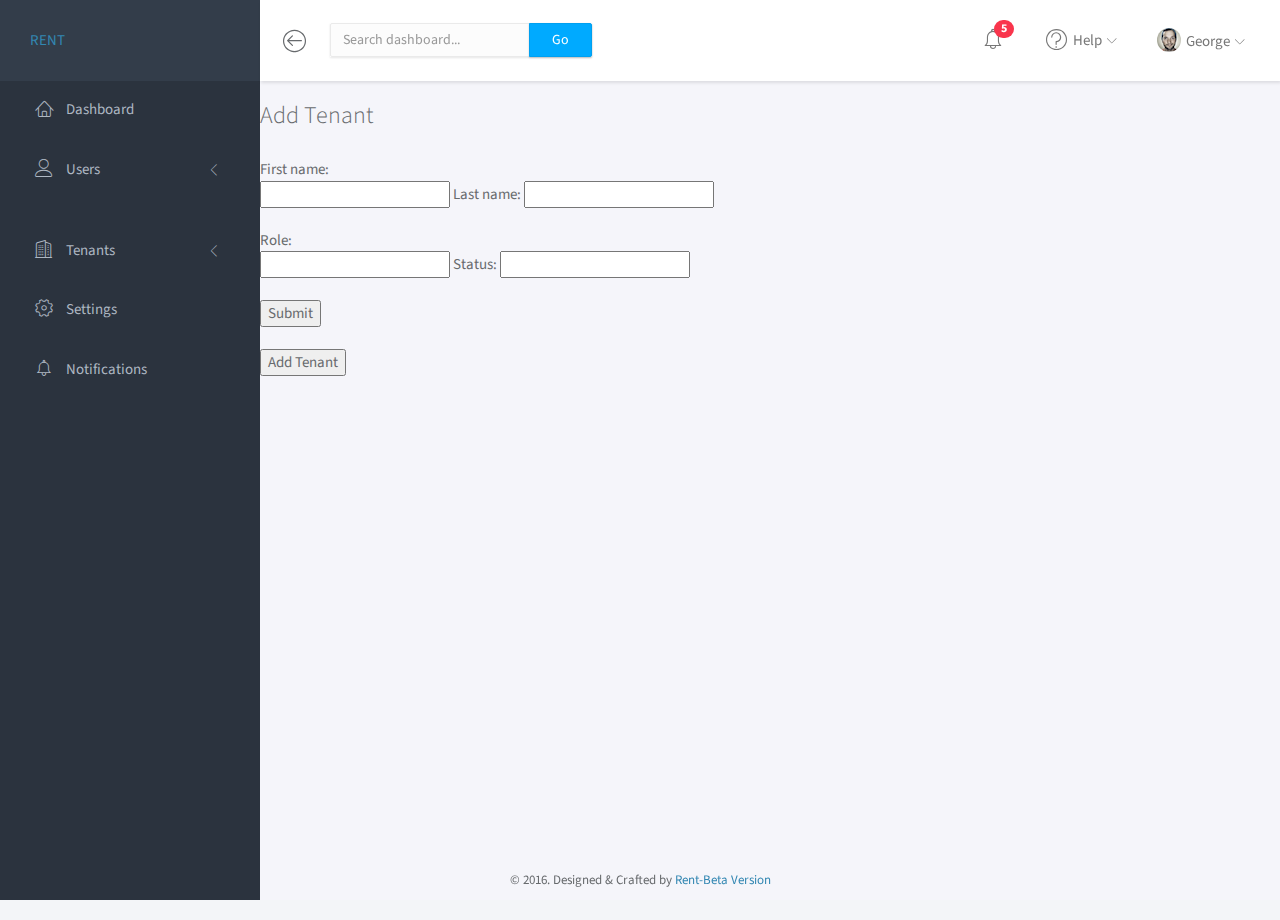
==== add tenant.html @ 6a0c92d6 "files" ====
<!doctype html>
<html lang="en">

<head>
	<title>Users | Rent - Free Bootstrap Dashboard Template</title>
	<meta charset="utf-8">
	<meta http-equiv="X-UA-Compatible" content="IE=edge,chrome=1">
	<meta name="viewport" content="width=device-width, initial-scale=1.0, maximum-scale=1.0, user-scalable=0">
	<!-- CSS -->
	<link rel="stylesheet" href="assets/css/bootstrap.min.css">
	<link rel="stylesheet" href="assets/css/vendor/icon-sets.css">
	<link rel="stylesheet" href="assets/css/main.min.css">
	<!-- FOR DEMO PURPOSES ONLY. You should remove this in your project -->
	<link rel="stylesheet" href="assets/css/demo.css">
	<!-- GOOGLE FONTS -->
	<link href="https://fonts.googleapis.com/css?family=Source+Sans+Pro:300,400,600,700" rel="stylesheet">
	<!-- ICONS -->
	<link rel="apple-touch-icon" sizes="76x76" href="assets/img/apple-icon.png">
	<link rel="icon" type="image/png" sizes="96x96" href="assets/img/favicon.png">
</head>

<body>
	<!-- WRAPPER -->
	<div id="wrapper">
		<!-- SIDEBAR -->
		<div class="sidebar">
			<div class="brand">
				<a href="index.html">RENT</a>
			</div>
	<div class="sidebar-scroll">
				<nav>
					<ul class="nav">
						<li><a href="index.html" class=""><i class="lnr lnr-home"></i> <span>Dashboard</span></a></li>
						<!-- <li><a href="users.html" class=""><i class="lnr lnr-user"></i> <span>Users</span></a></li> -->
						<!-- <li><a href="tenants.html" class=""><i class="lnr lnr-users"></i> <span>Tenants</span></a></li> -->
						
							<li>
							<a href="#subPages" data-toggle="collapse" class="collapsed"><i class="lnr lnr-user"></i> <span>Users</span> <i class="icon-submenu lnr lnr-chevron-left"></i></a>
							<div id="subPages" class="collapse ">
								<ul class="nav">
									<li><a href="list of users.html" class="">List of users</a></li>
									<li><a href="add user.html" class="">Add User</a></li>
									
								</ul>
							</div>
						</li>
						<br>

						<li>
							<a href="#subPages" data-toggle="collapse" class="collapsed"><i class="lnr lnr-apartment"></i> <span>Tenants</span> <i class="icon-submenu lnr lnr-chevron-left"></i></a>
							<div id="subPages" class="collapse ">
								<ul class="nav">
									<li><a href="tenants.html" class="">List of Tenants</a></li>
									<li><a href="add tenant.html" class="">Add Tenant</a></li>
									
								</ul>
							</div>
						</li>
						<li><a href="settings.html" class=" "><i class="lnr lnr-cog"></i> <span>Settings</span></a></li>
						<li><a href="notifications.html" class=""><i class="lnr lnr-alarm"></i> <span>Notifications</span></a></li>
						<!-- <li><a href="tables.html" class=""><i class="lnr lnr-dice"></i> <span>Tables</span></a></li>
						<li><a href="typography.html" class=""><i class="lnr lnr-text-format"></i> <span>Typography</span></a></li>
						<li><a href="icons.html" class=""><i class="lnr lnr-linearicons"></i> <span>Icons</span></a></li> -->
					</ul>
				</nav>
			</div>
			<!-- <a class="footer" href="http://twitter.com/share?url=https://goo.gl/1dt1MR&amp;text=So cool! Free Bootstrap dashboard template by @thedevelovers. Download at&amp;hashtags=free,bootstrap,dashboard" title="Twitter share" target="_blank"><i class="fa fa-twitter"></i> <span>SHARE THIS FREEBIE</span></a> -->
		</div>
		<!-- END SIDEBAR -->
		<!-- MAIN -->
		<div class="main">
			<!-- NAVBAR -->
			<nav class="navbar navbar-default">
				<div class="container-fluid">
					<div class="navbar-btn">
						<button type="button" class="btn-toggle-fullwidth"><i class="lnr lnr-arrow-left-circle"></i></button>
					</div>
					<div class="navbar-header">
						<button type="button" class="navbar-toggle collapsed" data-toggle="collapse" data-target="#navbar-menu">
							<span class="sr-only">Toggle Navigation</span>
							<i class="fa fa-bars icon-nav"></i>
						</button>
					</div>
					<div id="navbar-menu" class="navbar-collapse collapse">
						<form class="navbar-form navbar-left hidden-xs">
							<div class="input-group">
								<input type="text" value="" class="form-control" placeholder="Search dashboard...">
								<span class="input-group-btn"><button type="button" class="btn btn-primary">Go</button></span>
							</div>
						</form>
						<ul class="nav navbar-nav navbar-right">
							<li class="dropdown">
								<a href="#" class="dropdown-toggle icon-menu" data-toggle="dropdown">
									<i class="lnr lnr-alarm"></i>
									<span class="badge bg-danger">5</span>
								</a>
								<ul class="dropdown-menu notifications">
									<li><a href="#" class="notification-item"><span class="dot bg-warning"></span>System space is almost full</a></li>
									<li><a href="#" class="notification-item"><span class="dot bg-danger"></span>You have 9 unfinished tasks</a></li>
									<li><a href="#" class="notification-item"><span class="dot bg-success"></span>Monthly report is available</a></li>
									<li><a href="#" class="notification-item"><span class="dot bg-warning"></span>Weekly meeting in 1 hour</a></li>
									<li><a href="#" class="notification-item"><span class="dot bg-success"></span>Your request has been approved</a></li>
									<li><a href="#" class="more">See all notifications</a></li>
								</ul>
							</li>
							<li class="dropdown">
								<a href="#" class="dropdown-toggle" data-toggle="dropdown"><i class="lnr lnr-question-circle"></i> <span>Help</span> <i class="icon-submenu lnr lnr-chevron-down"></i></a>
								<ul class="dropdown-menu">
									<li><a href="#">Basic Use</a></li>
									<li><a href="#">Working With Data</a></li>
									<li><a href="#">Security</a></li>
									<li><a href="#">Troubleshooting</a></li>
								</ul>
							</li>
							<li class="dropdown">
								<a href="#" class="dropdown-toggle" data-toggle="dropdown"><img src="assets/img/user.png" class="img-circle" alt="Avatar"> <span>George</span> <i class="icon-submenu lnr lnr-chevron-down"></i></a>
								<ul class="dropdown-menu">
									<li><a href="#"><i class="lnr lnr-user"></i> <span>My Profile</span></a></li>
									<li><a href="#"><i class="lnr lnr-envelope"></i> <span>Message</span></a></li>
									<li><a href="#"><i class="lnr lnr-cog"></i> <span>Settings</span></a></li>
									<li><a href="#"><i class="lnr lnr-exit"></i> <span>Logout</span></a></li>
								</ul>
							</li>
						</ul>
					</div>
				</div>
			</nav>
			<!-- END NAVBAR -->
				<br>
					<h3 class="page-title">Add Tenant</h3>	

								<form action="/action_page.php"> 

								  First name:<br>
								  <input type="text" name="firstname" value="">
								  
								  Last name:
								  <input type="text" name="lastname" value="">
								  <br><br>
								   Role:<br>

								  <input type="text" name="role" value=" " >
								  
								  
								   Status:
								  <input type="text" name="Status" value="">

								  <br><br>
								  <input type="submit" value="Submit">

								</form> 
								<br>
								<button>Add Tenant </button> 
									
							
						</div>
					</div>
				</div> -->
			</div>
			<!-- END MAIN CONTENT -->
			<footer>
				<div class="container-fluid">
					<p class="copyright">&copy; 2016. Designed &amp; Crafted by <a href="https://themeineed.com">Rent-Beta Version
				</div>
			</footer>
		</div>
		<!-- END MAIN -->
	</div>
	<!-- END WRAPPER -->
	<!-- Javascript -->
	<script src="assets/js/jquery/jquery-2.1.0.min.js"></script>
	<script src="assets/js/bootstrap/bootstrap.min.js"></script>
	<script src="assets/js/plugins/jquery-slimscroll/jquery.slimscroll.min.js"></script>
	<script src="assets/js/klorofil.min.js"></script>




</body>

</html>
---- assets/css/vendor/icon-sets.css ----
/********************
 * ICON SETS
 ********************/
@font-face {
  font-family: 'Linearicons-Free';
  src: url('../../fonts/linear/Linearicons-Free.eot?w118d&1432380630');
  src: url('../../fonts/linear/Linearicons-Free.eot?&1432380630#iefixw118d') format("embedded-opentype"), url('../../fonts/linear/Linearicons-Free.woff2?w118d&1432380636') format("woff2"), url('../../fonts/linear/Linearicons-Free.woff?w118d&1432380630') format("woff"), url('../../fonts/linear/Linearicons-Free.ttf?w118d&1432380630') format("truetype"), url('../../fonts/linear/Linearicons-Free.svg?w118d&1432380630#Linearicons-Free') format("svg");
  font-weight: normal;
  font-style: normal;
}
.lnr {
  font-family: 'Linearicons-Free';
  speak: none;
  font-style: normal;
  font-weight: normal;
  font-variant: normal;
  text-transform: none;
  line-height: 1;
  /* Better Font Rendering =========== */
  -webkit-font-smoothing: antialiased;
  -moz-osx-font-smoothing: grayscale;
}

.lnr-home:before {
  content: "\e800";
}

.lnr-apartment:before {
  content: "\e801";
}

.lnr-pencil:before {
  content: "\e802";
}

.lnr-magic-wand:before {
  content: "\e803";
}

.lnr-drop:before {
  content: "\e804";
}

.lnr-lighter:before {
  content: "\e805";
}

.lnr-poop:before {
  content: "\e806";
}

.lnr-sun:before {
  content: "\e807";
}

.lnr-moon:before {
  content: "\e808";
}

.lnr-cloud:before {
  content: "\e809";
}

.lnr-cloud-upload:before {
  content: "\e80a";
}

.lnr-cloud-download:before {
  content: "\e80b";
}

.lnr-cloud-sync:before {
  content: "\e80c";
}

.lnr-cloud-check:before {
  content: "\e80d";
}

.lnr-database:before {
  content: "\e80e";
}

.lnr-lock:before {
  content: "\e80f";
}

.lnr-cog:before {
  content: "\e810";
}

.lnr-trash:before {
  content: "\e811";
}

.lnr-dice:before {
  content: "\e812";
}

.lnr-heart:before {
  content: "\e813";
}

.lnr-star:before {
  content: "\e814";
}

.lnr-star-half:before {
  content: "\e815";
}

.lnr-star-empty:before {
  content: "\e816";
}

.lnr-flag:before {
  content: "\e817";
}

.lnr-envelope:before {
  content: "\e818";
}

.lnr-paperclip:before {
  content: "\e819";
}

.lnr-inbox:before {
  content: "\e81a";
}

.lnr-eye:before {
  content: "\e81b";
}

.lnr-printer:before {
  content: "\e81c";
}

.lnr-file-empty:before {
  content: "\e81d";
}

.lnr-file-add:before {
  content: "\e81e";
}

.lnr-enter:before {
  content: "\e81f";
}

.lnr-exit:before {
  content: "\e820";
}

.lnr-graduation-hat:before {
  content: "\e821";
}

.lnr-license:before {
  content: "\e822";
}

.lnr-music-note:before {
  content: "\e823";
}

.lnr-film-play:before {
  content: "\e824";
}

.lnr-camera-video:before {
  content: "\e825";
}

.lnr-camera:before {
  content: "\e826";
}

.lnr-picture:before {
  content: "\e827";
}

.lnr-book:before {
  content: "\e828";
}

.lnr-bookmark:before {
  content: "\e829";
}

.lnr-user:before {
  content: "\e82a";
}

.lnr-users:before {
  content: "\e82b";
}

.lnr-shirt:before {
  content: "\e82c";
}

.lnr-store:before {
  content: "\e82d";
}

.lnr-cart:before {
  content: "\e82e";
}

.lnr-tag:before {
  content: "\e82f";
}

.lnr-phone-handset:before {
  content: "\e830";
}

.lnr-phone:before {
  content: "\e831";
}

.lnr-pushpin:before {
  content: "\e832";
}

.lnr-map-marker:before {
  content: "\e833";
}

.lnr-map:before {
  content: "\e834";
}

.lnr-location:before {
  content: "\e835";
}

.lnr-calendar-full:before {
  content: "\e836";
}

.lnr-keyboard:before {
  content: "\e837";
}

.lnr-spell-check:before {
  content: "\e838";
}

.lnr-screen:before {
  content: "\e839";
}

.lnr-smartphone:before {
  content: "\e83a";
}

.lnr-tablet:before {
  content: "\e83b";
}

.lnr-laptop:before {
  content: "\e83c";
}

.lnr-laptop-phone:before {
  content: "\e83d";
}

.lnr-power-switch:before {
  content: "\e83e";
}

.lnr-bubble:before {
  content: "\e83f";
}

.lnr-heart-pulse:before {
  content: "\e840";
}

.lnr-construction:before {
  content: "\e841";
}

.lnr-pie-chart:before {
  content: "\e842";
}

.lnr-chart-bars:before {
  content: "\e843";
}

.lnr-gift:before {
  content: "\e844";
}

.lnr-diamond:before {
  content: "\e845";
}

.lnr-linearicons:before {
  content: "\e846";
}

.lnr-dinner:before {
  content: "\e847";
}

.lnr-coffee-cup:before {
  content: "\e848";
}

.lnr-leaf:before {
  content: "\e849";
}

.lnr-paw:before {
  content: "\e84a";
}

.lnr-rocket:before {
  content: "\e84b";
}

.lnr-briefcase:before {
  content: "\e84c";
}

.lnr-bus:before {
  content: "\e84d";
}

.lnr-car:before {
  content: "\e84e";
}

.lnr-train:before {
  content: "\e84f";
}

.lnr-bicycle:before {
  content: "\e850";
}

.lnr-wheelchair:before {
  content: "\e851";
}

.lnr-select:before {
  content: "\e852";
}

.lnr-earth:before {
  content: "\e853";
}

.lnr-smile:before {
  content: "\e854";
}

.lnr-sad:before {
  content: "\e855";
}

.lnr-neutral:before {
  content: "\e856";
}

.lnr-mustache:before {
  content: "\e857";
}

.lnr-alarm:before {
  content: "\e858";
}

.lnr-bullhorn:before {
  content: "\e859";
}

.lnr-volume-high:before {
  content: "\e85a";
}

.lnr-volume-medium:before {
  content: "\e85b";
}

.lnr-volume-low:before {
  content: "\e85c";
}

.lnr-volume:before {
  content: "\e85d";
}

.lnr-mic:before {
  content: "\e85e";
}

.lnr-hourglass:before {
  content: "\e85f";
}

.lnr-undo:before {
  content: "\e860";
}

.lnr-redo:before {
  content: "\e861";
}

.lnr-sync:before {
  content: "\e862";
}

.lnr-history:before {
  content: "\e863";
}

.lnr-clock:before {
  content: "\e864";
}

.lnr-download:before {
  content: "\e865";
}

.lnr-upload:before {
  content: "\e866";
}

.lnr-enter-down:before {
  content: "\e867";
}

.lnr-exit-up:before {
  content: "\e868";
}

.lnr-bug:before {
  content: "\e869";
}

.lnr-code:before {
  content: "\e86a";
}

.lnr-link:before {
  content: "\e86b";
}

.lnr-unlink:before {
  content: "\e86c";
}

.lnr-thumbs-up:before {
  content: "\e86d";
}

.lnr-thumbs-down:before {
  content: "\e86e";
}

.lnr-magnifier:before {
  content: "\e86f";
}

.lnr-cross:before {
  content: "\e870";
}

.lnr-menu:before {
  content: "\e871";
}

.lnr-list:before {
  content: "\e872";
}

.lnr-chevron-up:before {
  content: "\e873";
}

.lnr-chevron-down:before {
  content: "\e874";
}

.lnr-chevron-left:before {
  content: "\e875";
}

.lnr-chevron-right:before {
  content: "\e876";
}

.lnr-arrow-up:before {
  content: "\e877";
}

.lnr-arrow-down:before {
  content: "\e878";
}

.lnr-arrow-left:before {
  content: "\e879";
}

.lnr-arrow-right:before {
  content: "\e87a";
}

.lnr-move:before {
  content: "\e87b";
}

.lnr-warning:before {
  content: "\e87c";
}

.lnr-question-circle:before {
  content: "\e87d";
}

.lnr-menu-circle:before {
  content: "\e87e";
}

.lnr-checkmark-circle:before {
  content: "\e87f";
}

.lnr-cross-circle:before {
  content: "\e880";
}

.lnr-plus-circle:before {
  content: "\e881";
}

.lnr-circle-minus:before {
  content: "\e882";
}

.lnr-arrow-up-circle:before {
  content: "\e883";
}

.lnr-arrow-down-circle:before {
  content: "\e884";
}

.lnr-arrow-left-circle:before {
  content: "\e885";
}

.lnr-arrow-right-circle:before {
  content: "\e886";
}

.lnr-chevron-up-circle:before {
  content: "\e887";
}

.lnr-chevron-down-circle:before {
  content: "\e888";
}

.lnr-chevron-left-circle:before {
  content: "\e889";
}

.lnr-chevron-right-circle:before {
  content: "\e88a";
}

.lnr-crop:before {
  content: "\e88b";
}

.lnr-frame-expand:before {
  content: "\e88c";
}

.lnr-frame-contract:before {
  content: "\e88d";
}

.lnr-layers:before {
  content: "\e88e";
}

.lnr-funnel:before {
  content: "\e88f";
}

.lnr-text-format:before {
  content: "\e890";
}

.lnr-text-format-remove:before {
  content: "\e891";
}

.lnr-text-size:before {
  content: "\e892";
}

.lnr-bold:before {
  content: "\e893";
}

.lnr-italic:before {
  content: "\e894";
}

.lnr-underline:before {
  content: "\e895";
}

.lnr-strikethrough:before {
  content: "\e896";
}

.lnr-highlight:before {
  content: "\e897";
}

.lnr-text-align-left:before {
  content: "\e898";
}

.lnr-text-align-center:before {
  content: "\e899";
}

.lnr-text-align-right:before {
  content: "\e89a";
}

.lnr-text-align-justify:before {
  content: "\e89b";
}

.lnr-line-spacing:before {
  content: "\e89c";
}

.lnr-indent-increase:before {
  content: "\e89d";
}

.lnr-indent-decrease:before {
  content: "\e89e";
}

.lnr-pilcrow:before {
  content: "\e89f";
}

.lnr-direction-ltr:before {
  content: "\e8a0";
}

.lnr-direction-rtl:before {
  content: "\e8a1";
}

.lnr-page-break:before {
  content: "\e8a2";
}

.lnr-sort-alpha-asc:before {
  content: "\e8a3";
}

.lnr-sort-amount-asc:before {
  content: "\e8a4";
}

.lnr-hand:before {
  content: "\e8a5";
}

.lnr-pointer-up:before {
  content: "\e8a6";
}

.lnr-pointer-right:before {
  content: "\e8a7";
}

.lnr-pointer-down:before {
  content: "\e8a8";
}

.lnr-pointer-left:before {
  content: "\e8a9";
}

/*!
 *  Font Awesome 4.7.0 by @davegandy - http://fontawesome.io - @fontawesome
 *  License - http://fontawesome.io/license (Font: SIL OFL 1.1, CSS: MIT License)
 */
/* FONT PATH
 * -------------------------- */
@font-face {
  font-family: 'FontAwesome';
  src: url('../../fonts/fa/fontawesome-webfont.eot?v=4.7.0&1478146084');
  src: url('../../fonts/fa/fontawesome-webfont.eot?&1478146084#iefix&v=4.7.0') format("embedded-opentype"), url('../../fonts/fa/fontawesome-webfont.woff2?v=4.7.0&1478146084') format("woff2"), url('../../fonts/fa/fontawesome-webfont.woff?v=4.7.0&1478146084') format("woff"), url('../../fonts/fa/fontawesome-webfont.ttf?v=4.7.0&1478146084') format("truetype"), url('../../fonts/fa/fontawesome-webfont.svg?v=4.7.0&1478146084#fontawesomeregular') format("svg");
  font-weight: normal;
  font-style: normal;
}
.fa {
  display: inline-block;
  font: normal normal normal 14px/1 FontAwesome;
  font-size: inherit;
  text-rendering: auto;
  -webkit-font-smoothing: antialiased;
  -moz-osx-font-smoothing: grayscale;
}

/* makes the font 33% larger relative to the icon container */
.fa-lg {
  font-size: 1.33333333em;
  line-height: 0.75em;
  vertical-align: -15%;
}

.fa-2x {
  font-size: 2em;
}

.fa-3x {
  font-size: 3em;
}

.fa-4x {
  font-size: 4em;
}

.fa-5x {
  font-size: 5em;
}

.fa-fw {
  width: 1.28571429em;
  text-align: center;
}

.fa-ul {
  padding-left: 0;
  margin-left: 2.14285714em;
  list-style-type: none;
}

.fa-ul > li {
  position: relative;
}

.fa-li {
  position: absolute;
  left: -2.14285714em;
  width: 2.14285714em;
  top: 0.14285714em;
  text-align: center;
}

.fa-li.fa-lg {
  left: -1.85714286em;
}

.fa-border {
  padding: .2em .25em .15em;
  border: solid 0.08em #eeeeee;
  border-radius: .1em;
}

.fa-pull-left {
  float: left;
}

.fa-pull-right {
  float: right;
}

.fa.fa-pull-left {
  margin-right: .3em;
}

.fa.fa-pull-right {
  margin-left: .3em;
}

/* Deprecated as of 4.4.0 */
.pull-right {
  float: right;
}

.pull-left {
  float: left;
}

.fa.pull-left {
  margin-right: .3em;
}

.fa.pull-right {
  margin-left: .3em;
}

.fa-spin {
  -webkit-animation: fa-spin 2s infinite linear;
  animation: fa-spin 2s infinite linear;
}

.fa-pulse {
  -webkit-animation: fa-spin 1s infinite steps(8);
  animation: fa-spin 1s infinite steps(8);
}

@-webkit-keyframes fa-spin {
  0% {
    -webkit-transform: rotate(0deg);
    transform: rotate(0deg);
  }
  100% {
    -webkit-transform: rotate(359deg);
    transform: rotate(359deg);
  }
}
@keyframes fa-spin {
  0% {
    -webkit-transform: rotate(0deg);
    transform: rotate(0deg);
  }
  100% {
    -webkit-transform: rotate(359deg);
    transform: rotate(359deg);
  }
}
.fa-rotate-90 {
  -ms-filter: "progid:DXImageTransform.Microsoft.BasicImage(rotation=1)";
  -webkit-transform: rotate(90deg);
  -ms-transform: rotate(90deg);
  transform: rotate(90deg);
}

.fa-rotate-180 {
  -ms-filter: "progid:DXImageTransform.Microsoft.BasicImage(rotation=2)";
  -webkit-transform: rotate(180deg);
  -ms-transform: rotate(180deg);
  transform: rotate(180deg);
}

.fa-rotate-270 {
  -ms-filter: "progid:DXImageTransform.Microsoft.BasicImage(rotation=3)";
  -webkit-transform: rotate(270deg);
  -ms-transform: rotate(270deg);
  transform: rotate(270deg);
}

.fa-flip-horizontal {
  -ms-filter: "progid:DXImageTransform.Microsoft.BasicImage(rotation=0, mirror=1)";
  -webkit-transform: scale(-1, 1);
  -ms-transform: scale(-1, 1);
  transform: scale(-1, 1);
}

.fa-flip-vertical {
  -ms-filter: "progid:DXImageTransform.Microsoft.BasicImage(rotation=2, mirror=1)";
  -webkit-transform: scale(1, -1);
  -ms-transform: scale(1, -1);
  transform: scale(1, -1);
}

:root .fa-rotate-90,
:root .fa-rotate-180,
:root .fa-rotate-270,
:root .fa-flip-horizontal,
:root .fa-flip-vertical {
  filter: none;
}

.fa-stack {
  position: relative;
  display: inline-block;
  width: 2em;
  height: 2em;
  line-height: 2em;
  vertical-align: middle;
}

.fa-stack-1x,
.fa-stack-2x {
  position: absolute;
  left: 0;
  width: 100%;
  text-align: center;
}

.fa-stack-1x {
  line-height: inherit;
}

.fa-stack-2x {
  font-size: 2em;
}

.fa-inverse {
  color: #ffffff;
}

/* Font Awesome uses the Unicode Private Use Area (PUA) to ensure screen
   readers do not read off random characters that represent icons */
.fa-glass:before {
  content: "\f000";
}

.fa-music:before {
  content: "\f001";
}

.fa-search:before {
  content: "\f002";
}

.fa-envelope-o:before {
  content: "\f003";
}

.fa-heart:before {
  content: "\f004";
}

.fa-star:before {
  content: "\f005";
}

.fa-star-o:before {
  content: "\f006";
}

.fa-user:before {
  content: "\f007";
}

.fa-film:before {
  content: "\f008";
}

.fa-th-large:before {
  content: "\f009";
}

.fa-th:before {
  content: "\f00a";
}

.fa-th-list:before {
  content: "\f00b";
}

.fa-check:before {
  content: "\f00c";
}

.fa-remove:before,
.fa-close:before,
.fa-times:before {
  content: "\f00d";
}

.fa-search-plus:before {
  content: "\f00e";
}

.fa-search-minus:before {
  content: "\f010";
}

.fa-power-off:before {
  content: "\f011";
}

.fa-signal:before {
  content: "\f012";
}

.fa-gear:before,
.fa-cog:before {
  content: "\f013";
}

.fa-trash-o:before {
  content: "\f014";
}

.fa-home:before {
  content: "\f015";
}

.fa-file-o:before {
  content: "\f016";
}

.fa-clock-o:before {
  content: "\f017";
}

.fa-road:before {
  content: "\f018";
}

.fa-download:before {
  content: "\f019";
}

.fa-arrow-circle-o-down:before {
  content: "\f01a";
}

.fa-arrow-circle-o-up:before {
  content: "\f01b";
}

.fa-inbox:before {
  content: "\f01c";
}

.fa-play-circle-o:before {
  content: "\f01d";
}

.fa-rotate-right:before,
.fa-repeat:before {
  content: "\f01e";
}

.fa-refresh:before {
  content: "\f021";
}

.fa-list-alt:before {
  content: "\f022";
}

.fa-lock:before {
  content: "\f023";
}

.fa-flag:before {
  content: "\f024";
}

.fa-headphones:before {
  content: "\f025";
}

.fa-volume-off:before {
  content: "\f026";
}

.fa-volume-down:before {
  content: "\f027";
}

.fa-volume-up:before {
  content: "\f028";
}

.fa-qrcode:before {
  content: "\f029";
}

.fa-barcode:before {
  content: "\f02a";
}

.fa-tag:before {
  content: "\f02b";
}

.fa-tags:before {
  content: "\f02c";
}

.fa-book:before {
  content: "\f02d";
}

.fa-bookmark:before {
  content: "\f02e";
}

.fa-print:before {
  content: "\f02f";
}

.fa-camera:before {
  content: "\f030";
}

.fa-font:before {
  content: "\f031";
}

.fa-bold:before {
  content: "\f032";
}

.fa-italic:before {
  content: "\f033";
}

.fa-text-height:before {
  content: "\f034";
}

.fa-text-width:before {
  content: "\f035";
}

.fa-align-left:before {
  content: "\f036";
}

.fa-align-center:before {
  content: "\f037";
}

.fa-align-right:before {
  content: "\f038";
}

.fa-align-justify:before {
  content: "\f039";
}

.fa-list:before {
  content: "\f03a";
}

.fa-dedent:before,
.fa-outdent:before {
  content: "\f03b";
}

.fa-indent:before {
  content: "\f03c";
}

.fa-video-camera:before {
  content: "\f03d";
}

.fa-photo:before,
.fa-image:before,
.fa-picture-o:before {
  content: "\f03e";
}

.fa-pencil:before {
  content: "\f040";
}

.fa-map-marker:before {
  content: "\f041";
}

.fa-adjust:before {
  content: "\f042";
}

.fa-tint:before {
  content: "\f043";
}

.fa-edit:before,
.fa-pencil-square-o:before {
  content: "\f044";
}

.fa-share-square-o:before {
  content: "\f045";
}

.fa-check-square-o:before {
  content: "\f046";
}

.fa-arrows:before {
  content: "\f047";
}

.fa-step-backward:before {
  content: "\f048";
}

.fa-fast-backward:before {
  content: "\f049";
}

.fa-backward:before {
  content: "\f04a";
}

.fa-play:before {
  content: "\f04b";
}

.fa-pause:before {
  content: "\f04c";
}

.fa-stop:before {
  content: "\f04d";
}

.fa-forward:before {
  content: "\f04e";
}

.fa-fast-forward:before {
  content: "\f050";
}

.fa-step-forward:before {
  content: "\f051";
}

.fa-eject:before {
  content: "\f052";
}

.fa-chevron-left:before {
  content: "\f053";
}

.fa-chevron-right:before {
  content: "\f054";
}

.fa-plus-circle:before {
  content: "\f055";
}

.fa-minus-circle:before {
  content: "\f056";
}

.fa-times-circle:before {
  content: "\f057";
}

.fa-check-circle:before {
  content: "\f058";
}

.fa-question-circle:before {
  content: "\f059";
}

.fa-info-circle:before {
  content: "\f05a";
}

.fa-crosshairs:before {
  content: "\f05b";
}

.fa-times-circle-o:before {
  content: "\f05c";
}

.fa-check-circle-o:before {
  content: "\f05d";
}

.fa-ban:before {
  content: "\f05e";
}

.fa-arrow-left:before {
  content: "\f060";
}

.fa-arrow-right:before {
  content: "\f061";
}

.fa-arrow-up:before {
  content: "\f062";
}

.fa-arrow-down:before {
  content: "\f063";
}

.fa-mail-forward:before,
.fa-share:before {
  content: "\f064";
}

.fa-expand:before {
  content: "\f065";
}

.fa-compress:before {
  content: "\f066";
}

.fa-plus:before {
  content: "\f067";
}

.fa-minus:before {
  content: "\f068";
}

.fa-asterisk:before {
  content: "\f069";
}

.fa-exclamation-circle:before {
  content: "\f06a";
}

.fa-gift:before {
  content: "\f06b";
}

.fa-leaf:before {
  content: "\f06c";
}

.fa-fire:before {
  content: "\f06d";
}

.fa-eye:before {
  content: "\f06e";
}

.fa-eye-slash:before {
  content: "\f070";
}

.fa-warning:before,
.fa-exclamation-triangle:before {
  content: "\f071";
}

.fa-plane:before {
  content: "\f072";
}

.fa-calendar:before {
  content: "\f073";
}

.fa-random:before {
  content: "\f074";
}

.fa-comment:before {
  content: "\f075";
}

.fa-magnet:before {
  content: "\f076";
}

.fa-chevron-up:before {
  content: "\f077";
}

.fa-chevron-down:before {
  content: "\f078";
}

.fa-retweet:before {
  content: "\f079";
}

.fa-shopping-cart:before {
  content: "\f07a";
}

.fa-folder:before {
  content: "\f07b";
}

.fa-folder-open:before {
  content: "\f07c";
}

.fa-arrows-v:before {
  content: "\f07d";
}

.fa-arrows-h:before {
  content: "\f07e";
}

.fa-bar-chart-o:before,
.fa-bar-chart:before {
  content: "\f080";
}

.fa-twitter-square:before {
  content: "\f081";
}

.fa-facebook-square:before {
  content: "\f082";
}

.fa-camera-retro:before {
  content: "\f083";
}

.fa-key:before {
  content: "\f084";
}

.fa-gears:before,
.fa-cogs:before {
  content: "\f085";
}

.fa-comments:before {
  content: "\f086";
}

.fa-thumbs-o-up:before {
  content: "\f087";
}

.fa-thumbs-o-down:before {
  content: "\f088";
}

.fa-star-half:before {
  content: "\f089";
}

.fa-heart-o:before {
  content: "\f08a";
}

.fa-sign-out:before {
  content: "\f08b";
}

.fa-linkedin-square:before {
  content: "\f08c";
}

.fa-thumb-tack:before {
  content: "\f08d";
}

.fa-external-link:before {
  content: "\f08e";
}

.fa-sign-in:before {
  content: "\f090";
}

.fa-trophy:before {
  content: "\f091";
}

.fa-github-square:before {
  content: "\f092";
}

.fa-upload:before {
  content: "\f093";
}

.fa-lemon-o:before {
  content: "\f094";
}

.fa-phone:before {
  content: "\f095";
}

.fa-square-o:before {
  content: "\f096";
}

.fa-bookmark-o:before {
  content: "\f097";
}

.fa-phone-square:before {
  content: "\f098";
}

.fa-twitter:before {
  content: "\f099";
}

.fa-facebook-f:before,
.fa-facebook:before {
  content: "\f09a";
}

.fa-github:before {
  content: "\f09b";
}

.fa-unlock:before {
  content: "\f09c";
}

.fa-credit-card:before {
  content: "\f09d";
}

.fa-feed:before,
.fa-rss:before {
  content: "\f09e";
}

.fa-hdd-o:before {
  content: "\f0a0";
}

.fa-bullhorn:before {
  content: "\f0a1";
}

.fa-bell:before {
  content: "\f0f3";
}

.fa-certificate:before {
  content: "\f0a3";
}

.fa-hand-o-right:before {
  content: "\f0a4";
}

.fa-hand-o-left:before {
  content: "\f0a5";
}

.fa-hand-o-up:before {
  content: "\f0a6";
}

.fa-hand-o-down:before {
  content: "\f0a7";
}

.fa-arrow-circle-left:before {
  content: "\f0a8";
}

.fa-arrow-circle-right:before {
  content: "\f0a9";
}

.fa-arrow-circle-up:before {
  content: "\f0aa";
}

.fa-arrow-circle-down:before {
  content: "\f0ab";
}

.fa-globe:before {
  content: "\f0ac";
}

.fa-wrench:before {
  content: "\f0ad";
}

.fa-tasks:before {
  content: "\f0ae";
}

.fa-filter:before {
  content: "\f0b0";
}

.fa-briefcase:before {
  content: "\f0b1";
}

.fa-arrows-alt:before {
  content: "\f0b2";
}

.fa-group:before,
.fa-users:before {
  content: "\f0c0";
}

.fa-chain:before,
.fa-link:before {
  content: "\f0c1";
}

.fa-cloud:before {
  content: "\f0c2";
}

.fa-flask:before {
  content: "\f0c3";
}

.fa-cut:before,
.fa-scissors:before {
  content: "\f0c4";
}

.fa-copy:before,
.fa-files-o:before {
  content: "\f0c5";
}

.fa-paperclip:before {
  content: "\f0c6";
}

.fa-save:before,
.fa-floppy-o:before {
  content: "\f0c7";
}

.fa-square:before {
  content: "\f0c8";
}

.fa-navicon:before,
.fa-reorder:before,
.fa-bars:before {
  content: "\f0c9";
}

.fa-list-ul:before {
  content: "\f0ca";
}

.fa-list-ol:before {
  content: "\f0cb";
}

.fa-strikethrough:before {
  content: "\f0cc";
}

.fa-underline:before {
  content: "\f0cd";
}

.fa-table:before {
  content: "\f0ce";
}

.fa-magic:before {
  content: "\f0d0";
}

.fa-truck:before {
  content: "\f0d1";
}

.fa-pinterest:before {
  content: "\f0d2";
}

.fa-pinterest-square:before {
  content: "\f0d3";
}

.fa-google-plus-square:before {
  content: "\f0d4";
}

.fa-google-plus:before {
  content: "\f0d5";
}

.fa-money:before {
  content: "\f0d6";
}

.fa-caret-down:before {
  content: "\f0d7";
}

.fa-caret-up:before {
  content: "\f0d8";
}

.fa-caret-left:before {
  content: "\f0d9";
}

.fa-caret-right:before {
  content: "\f0da";
}

.fa-columns:before {
  content: "\f0db";
}

.fa-unsorted:before,
.fa-sort:before {
  content: "\f0dc";
}

.fa-sort-down:before,
.fa-sort-desc:before {
  content: "\f0dd";
}

.fa-sort-up:before,
.fa-sort-asc:before {
  content: "\f0de";
}

.fa-envelope:before {
  content: "\f0e0";
}

.fa-linkedin:before {
  content: "\f0e1";
}

.fa-rotate-left:before,
.fa-undo:before {
  content: "\f0e2";
}

.fa-legal:before,
.fa-gavel:before {
  content: "\f0e3";
}

.fa-dashboard:before,
.fa-tachometer:before {
  content: "\f0e4";
}

.fa-comment-o:before {
  content: "\f0e5";
}

.fa-comments-o:before {
  content: "\f0e6";
}

.fa-flash:before,
.fa-bolt:before {
  content: "\f0e7";
}

.fa-sitemap:before {
  content: "\f0e8";
}

.fa-umbrella:before {
  content: "\f0e9";
}

.fa-paste:before,
.fa-clipboard:before {
  content: "\f0ea";
}

.fa-lightbulb-o:before {
  content: "\f0eb";
}

.fa-exchange:before {
  content: "\f0ec";
}

.fa-cloud-download:before {
  content: "\f0ed";
}

.fa-cloud-upload:before {
  content: "\f0ee";
}

.fa-user-md:before {
  content: "\f0f0";
}

.fa-stethoscope:before {
  content: "\f0f1";
}

.fa-suitcase:before {
  content: "\f0f2";
}

.fa-bell-o:before {
  content: "\f0a2";
}

.fa-coffee:before {
  content: "\f0f4";
}

.fa-cutlery:before {
  content: "\f0f5";
}

.fa-file-text-o:before {
  content: "\f0f6";
}

.fa-building-o:before {
  content: "\f0f7";
}

.fa-hospital-o:before {
  content: "\f0f8";
}

.fa-ambulance:before {
  content: "\f0f9";
}

.fa-medkit:before {
  content: "\f0fa";
}

.fa-fighter-jet:before {
  content: "\f0fb";
}

.fa-beer:before {
  content: "\f0fc";
}

.fa-h-square:before {
  content: "\f0fd";
}

.fa-plus-square:before {
  content: "\f0fe";
}

.fa-angle-double-left:before {
  content: "\f100";
}

.fa-angle-double-right:before {
  content: "\f101";
}

.fa-angle-double-up:before {
  content: "\f102";
}

.fa-angle-double-down:before {
  content: "\f103";
}

.fa-angle-left:before {
  content: "\f104";
}

.fa-angle-right:before {
  content: "\f105";
}

.fa-angle-up:before {
  content: "\f106";
}

.fa-angle-down:before {
  content: "\f107";
}

.fa-desktop:before {
  content: "\f108";
}

.fa-laptop:before {
  content: "\f109";
}

.fa-tablet:before {
  content: "\f10a";
}

.fa-mobile-phone:before,
.fa-mobile:before {
  content: "\f10b";
}

.fa-circle-o:before {
  content: "\f10c";
}

.fa-quote-left:before {
  content: "\f10d";
}

.fa-quote-right:before {
  content: "\f10e";
}

.fa-spinner:before {
  content: "\f110";
}

.fa-circle:before {
  content: "\f111";
}

.fa-mail-reply:before,
.fa-reply:before {
  content: "\f112";
}

.fa-github-alt:before {
  content: "\f113";
}

.fa-folder-o:before {
  content: "\f114";
}

.fa-folder-open-o:before {
  content: "\f115";
}

.fa-smile-o:before {
  content: "\f118";
}

.fa-frown-o:before {
  content: "\f119";
}

.fa-meh-o:before {
  content: "\f11a";
}

.fa-gamepad:before {
  content: "\f11b";
}

.fa-keyboard-o:before {
  content: "\f11c";
}

.fa-flag-o:before {
  content: "\f11d";
}

.fa-flag-checkered:before {
  content: "\f11e";
}

.fa-terminal:before {
  content: "\f120";
}

.fa-code:before {
  content: "\f121";
}

.fa-mail-reply-all:before,
.fa-reply-all:before {
  content: "\f122";
}

.fa-star-half-empty:before,
.fa-star-half-full:before,
.fa-star-half-o:before {
  content: "\f123";
}

.fa-location-arrow:before {
  content: "\f124";
}

.fa-crop:before {
  content: "\f125";
}

.fa-code-fork:before {
  content: "\f126";
}

.fa-unlink:before,
.fa-chain-broken:before {
  content: "\f127";
}

.fa-question:before {
  content: "\f128";
}

.fa-info:before {
  content: "\f129";
}

.fa-exclamation:before {
  content: "\f12a";
}

.fa-superscript:before {
  content: "\f12b";
}

.fa-subscript:before {
  content: "\f12c";
}

.fa-eraser:before {
  content: "\f12d";
}

.fa-puzzle-piece:before {
  content: "\f12e";
}

.fa-microphone:before {
  content: "\f130";
}

.fa-microphone-slash:before {
  content: "\f131";
}

.fa-shield:before {
  content: "\f132";
}

.fa-calendar-o:before {
  content: "\f133";
}

.fa-fire-extinguisher:before {
  content: "\f134";
}

.fa-rocket:before {
  content: "\f135";
}

.fa-maxcdn:before {
  content: "\f136";
}

.fa-chevron-circle-left:before {
  content: "\f137";
}

.fa-chevron-circle-right:before {
  content: "\f138";
}

.fa-chevron-circle-up:before {
  content: "\f139";
}

.fa-chevron-circle-down:before {
  content: "\f13a";
}

.fa-html5:before {
  content: "\f13b";
}

.fa-css3:before {
  content: "\f13c";
}

.fa-anchor:before {
  content: "\f13d";
}

.fa-unlock-alt:before {
  content: "\f13e";
}

.fa-bullseye:before {
  content: "\f140";
}

.fa-ellipsis-h:before {
  content: "\f141";
}

.fa-ellipsis-v:before {
  content: "\f142";
}

.fa-rss-square:before {
  content: "\f143";
}

.fa-play-circle:before {
  content: "\f144";
}

.fa-ticket:before {
  content: "\f145";
}

.fa-minus-square:before {
  content: "\f146";
}

.fa-minus-square-o:before {
  content: "\f147";
}

.fa-level-up:before {
  content: "\f148";
}

.fa-level-down:before {
  content: "\f149";
}

.fa-check-square:before {
  content: "\f14a";
}

.fa-pencil-square:before {
  content: "\f14b";
}

.fa-external-link-square:before {
  content: "\f14c";
}

.fa-share-square:before {
  content: "\f14d";
}

.fa-compass:before {
  content: "\f14e";
}

.fa-toggle-down:before,
.fa-caret-square-o-down:before {
  content: "\f150";
}

.fa-toggle-up:before,
.fa-caret-square-o-up:before {
  content: "\f151";
}

.fa-toggle-right:before,
.fa-caret-square-o-right:before {
  content: "\f152";
}

.fa-euro:before,
.fa-eur:before {
  content: "\f153";
}

.fa-gbp:before {
  content: "\f154";
}

.fa-dollar:before,
.fa-usd:before {
  content: "\f155";
}

.fa-rupee:before,
.fa-inr:before {
  content: "\f156";
}

.fa-cny:before,
.fa-rmb:before,
.fa-yen:before,
.fa-jpy:before {
  content: "\f157";
}

.fa-ruble:before,
.fa-rouble:before,
.fa-rub:before {
  content: "\f158";
}

.fa-won:before,
.fa-krw:before {
  content: "\f159";
}

.fa-bitcoin:before,
.fa-btc:before {
  content: "\f15a";
}

.fa-file:before {
  content: "\f15b";
}

.fa-file-text:before {
  content: "\f15c";
}

.fa-sort-alpha-asc:before {
  content: "\f15d";
}

.fa-sort-alpha-desc:before {
  content: "\f15e";
}

.fa-sort-amount-asc:before {
  content: "\f160";
}

.fa-sort-amount-desc:before {
  content: "\f161";
}

.fa-sort-numeric-asc:before {
  content: "\f162";
}

.fa-sort-numeric-desc:before {
  content: "\f163";
}

.fa-thumbs-up:before {
  content: "\f164";
}

.fa-thumbs-down:before {
  content: "\f165";
}

.fa-youtube-square:before {
  content: "\f166";
}

.fa-youtube:before {
  content: "\f167";
}

.fa-xing:before {
  content: "\f168";
}

.fa-xing-square:before {
  content: "\f169";
}

.fa-youtube-play:before {
  content: "\f16a";
}

.fa-dropbox:before {
  content: "\f16b";
}

.fa-stack-overflow:before {
  content: "\f16c";
}

.fa-instagram:before {
  content: "\f16d";
}

.fa-flickr:before {
  content: "\f16e";
}

.fa-adn:before {
  content: "\f170";
}

.fa-bitbucket:before {
  content: "\f171";
}

.fa-bitbucket-square:before {
  content: "\f172";
}

.fa-tumblr:before {
  content: "\f173";
}

.fa-tumblr-square:before {
  content: "\f174";
}

.fa-long-arrow-down:before {
  content: "\f175";
}

.fa-long-arrow-up:before {
  content: "\f176";
}

.fa-long-arrow-left:before {
  content: "\f177";
}

.fa-long-arrow-right:before {
  content: "\f178";
}

.fa-apple:before {
  content: "\f179";
}

.fa-windows:before {
  content: "\f17a";
}

.fa-android:before {
  content: "\f17b";
}

.fa-linux:before {
  content: "\f17c";
}

.fa-dribbble:before {
  content: "\f17d";
}

.fa-skype:before {
  content: "\f17e";
}

.fa-foursquare:before {
  content: "\f180";
}

.fa-trello:before {
  content: "\f181";
}

.fa-female:before {
  content: "\f182";
}

.fa-male:before {
  content: "\f183";
}

.fa-gittip:before,
.fa-gratipay:before {
  content: "\f184";
}

.fa-sun-o:before {
  content: "\f185";
}

.fa-moon-o:before {
  content: "\f186";
}

.fa-archive:before {
  content: "\f187";
}

.fa-bug:before {
  content: "\f188";
}

.fa-vk:before {
  content: "\f189";
}

.fa-weibo:before {
  content: "\f18a";
}

.fa-renren:before {
  content: "\f18b";
}

.fa-pagelines:before {
  content: "\f18c";
}

.fa-stack-exchange:before {
  content: "\f18d";
}

.fa-arrow-circle-o-right:before {
  content: "\f18e";
}

.fa-arrow-circle-o-left:before {
  content: "\f190";
}

.fa-toggle-left:before,
.fa-caret-square-o-left:before {
  content: "\f191";
}

.fa-dot-circle-o:before {
  content: "\f192";
}

.fa-wheelchair:before {
  content: "\f193";
}

.fa-vimeo-square:before {
  content: "\f194";
}

.fa-turkish-lira:before,
.fa-try:before {
  content: "\f195";
}

.fa-plus-square-o:before {
  content: "\f196";
}

.fa-space-shuttle:before {
  content: "\f197";
}

.fa-slack:before {
  content: "\f198";
}

.fa-envelope-square:before {
  content: "\f199";
}

.fa-wordpress:before {
  content: "\f19a";
}

.fa-openid:before {
  content: "\f19b";
}

.fa-institution:before,
.fa-bank:before,
.fa-university:before {
  content: "\f19c";
}

.fa-mortar-board:before,
.fa-graduation-cap:before {
  content: "\f19d";
}

.fa-yahoo:before {
  content: "\f19e";
}

.fa-google:before {
  content: "\f1a0";
}

.fa-reddit:before {
  content: "\f1a1";
}

.fa-reddit-square:before {
  content: "\f1a2";
}

.fa-stumbleupon-circle:before {
  content: "\f1a3";
}

.fa-stumbleupon:before {
  content: "\f1a4";
}

.fa-delicious:before {
  content: "\f1a5";
}

.fa-digg:before {
  content: "\f1a6";
}

.fa-pied-piper-pp:before {
  content: "\f1a7";
}

.fa-pied-piper-alt:before {
  content: "\f1a8";
}

.fa-drupal:before {
  content: "\f1a9";
}

.fa-joomla:before {
  content: "\f1aa";
}

.fa-language:before {
  content: "\f1ab";
}

.fa-fax:before {
  content: "\f1ac";
}

.fa-building:before {
  content: "\f1ad";
}

.fa-child:before {
  content: "\f1ae";
}

.fa-paw:before {
  content: "\f1b0";
}

.fa-spoon:before {
  content: "\f1b1";
}

.fa-cube:before {
  content: "\f1b2";
}

.fa-cubes:before {
  content: "\f1b3";
}

.fa-behance:before {
  content: "\f1b4";
}

.fa-behance-square:before {
  content: "\f1b5";
}

.fa-steam:before {
  content: "\f1b6";
}

.fa-steam-square:before {
  content: "\f1b7";
}

.fa-recycle:before {
  content: "\f1b8";
}

.fa-automobile:before,
.fa-car:before {
  content: "\f1b9";
}

.fa-cab:before,
.fa-taxi:before {
  content: "\f1ba";
}

.fa-tree:before {
  content: "\f1bb";
}

.fa-spotify:before {
  content: "\f1bc";
}

.fa-deviantart:before {
  content: "\f1bd";
}

.fa-soundcloud:before {
  content: "\f1be";
}

.fa-database:before {
  content: "\f1c0";
}

.fa-file-pdf-o:before {
  content: "\f1c1";
}

.fa-file-word-o:before {
  content: "\f1c2";
}

.fa-file-excel-o:before {
  content: "\f1c3";
}

.fa-file-powerpoint-o:before {
  content: "\f1c4";
}

.fa-file-photo-o:before,
.fa-file-picture-o:before,
.fa-file-image-o:before {
  content: "\f1c5";
}

.fa-file-zip-o:before,
.fa-file-archive-o:before {
  content: "\f1c6";
}

.fa-file-sound-o:before,
.fa-file-audio-o:before {
  content: "\f1c7";
}

.fa-file-movie-o:before,
.fa-file-video-o:before {
  content: "\f1c8";
}

.fa-file-code-o:before {
  content: "\f1c9";
}

.fa-vine:before {
  content: "\f1ca";
}

.fa-codepen:before {
  content: "\f1cb";
}

.fa-jsfiddle:before {
  content: "\f1cc";
}

.fa-life-bouy:before,
.fa-life-buoy:before,
.fa-life-saver:before,
.fa-support:before,
.fa-life-ring:before {
  content: "\f1cd";
}

.fa-circle-o-notch:before {
  content: "\f1ce";
}

.fa-ra:before,
.fa-resistance:before,
.fa-rebel:before {
  content: "\f1d0";
}

.fa-ge:before,
.fa-empire:before {
  content: "\f1d1";
}

.fa-git-square:before {
  content: "\f1d2";
}

.fa-git:before {
  content: "\f1d3";
}

.fa-y-combinator-square:before,
.fa-yc-square:before,
.fa-hacker-news:before {
  content: "\f1d4";
}

.fa-tencent-weibo:before {
  content: "\f1d5";
}

.fa-qq:before {
  content: "\f1d6";
}

.fa-wechat:before,
.fa-weixin:before {
  content: "\f1d7";
}

.fa-send:before,
.fa-paper-plane:before {
  content: "\f1d8";
}

.fa-send-o:before,
.fa-paper-plane-o:before {
  content: "\f1d9";
}

.fa-history:before {
  content: "\f1da";
}

.fa-circle-thin:before {
  content: "\f1db";
}

.fa-header:before {
  content: "\f1dc";
}

.fa-paragraph:before {
  content: "\f1dd";
}

.fa-sliders:before {
  content: "\f1de";
}

.fa-share-alt:before {
  content: "\f1e0";
}

.fa-share-alt-square:before {
  content: "\f1e1";
}

.fa-bomb:before {
  content: "\f1e2";
}

.fa-soccer-ball-o:before,
.fa-futbol-o:before {
  content: "\f1e3";
}

.fa-tty:before {
  content: "\f1e4";
}

.fa-binoculars:before {
  content: "\f1e5";
}

.fa-plug:before {
  content: "\f1e6";
}

.fa-slideshare:before {
  content: "\f1e7";
}

.fa-twitch:before {
  content: "\f1e8";
}

.fa-yelp:before {
  content: "\f1e9";
}

.fa-newspaper-o:before {
  content: "\f1ea";
}

.fa-wifi:before {
  content: "\f1eb";
}

.fa-calculator:before {
  content: "\f1ec";
}

.fa-paypal:before {
  content: "\f1ed";
}

.fa-google-wallet:before {
  content: "\f1ee";
}

.fa-cc-visa:before {
  content: "\f1f0";
}

.fa-cc-mastercard:before {
  content: "\f1f1";
}

.fa-cc-discover:before {
  content: "\f1f2";
}

.fa-cc-amex:before {
  content: "\f1f3";
}

.fa-cc-paypal:before {
  content: "\f1f4";
}

.fa-cc-stripe:before {
  content: "\f1f5";
}

.fa-bell-slash:before {
  content: "\f1f6";
}

.fa-bell-slash-o:before {
  content: "\f1f7";
}

.fa-trash:before {
  content: "\f1f8";
}

.fa-copyright:before {
  content: "\f1f9";
}

.fa-at:before {
  content: "\f1fa";
}

.fa-eyedropper:before {
  content: "\f1fb";
}

.fa-paint-brush:before {
  content: "\f1fc";
}

.fa-birthday-cake:before {
  content: "\f1fd";
}

.fa-area-chart:before {
  content: "\f1fe";
}

.fa-pie-chart:before {
  content: "\f200";
}

.fa-line-chart:before {
  content: "\f201";
}

.fa-lastfm:before {
  content: "\f202";
}

.fa-lastfm-square:before {
  content: "\f203";
}

.fa-toggle-off:before {
  content: "\f204";
}

.fa-toggle-on:before {
  content: "\f205";
}

.fa-bicycle:before {
  content: "\f206";
}

.fa-bus:before {
  content: "\f207";
}

.fa-ioxhost:before {
  content: "\f208";
}

.fa-angellist:before {
  content: "\f209";
}

.fa-cc:before {
  content: "\f20a";
}

.fa-shekel:before,
.fa-sheqel:before,
.fa-ils:before {
  content: "\f20b";
}

.fa-meanpath:before {
  content: "\f20c";
}

.fa-buysellads:before {
  content: "\f20d";
}

.fa-connectdevelop:before {
  content: "\f20e";
}

.fa-dashcube:before {
  content: "\f210";
}

.fa-forumbee:before {
  content: "\f211";
}

.fa-leanpub:before {
  content: "\f212";
}

.fa-sellsy:before {
  content: "\f213";
}

.fa-shirtsinbulk:before {
  content: "\f214";
}

.fa-simplybuilt:before {
  content: "\f215";
}

.fa-skyatlas:before {
  content: "\f216";
}

.fa-cart-plus:before {
  content: "\f217";
}

.fa-cart-arrow-down:before {
  content: "\f218";
}

.fa-diamond:before {
  content: "\f219";
}

.fa-ship:before {
  content: "\f21a";
}

.fa-user-secret:before {
  content: "\f21b";
}

.fa-motorcycle:before {
  content: "\f21c";
}

.fa-street-view:before {
  content: "\f21d";
}

.fa-heartbeat:before {
  content: "\f21e";
}

.fa-venus:before {
  content: "\f221";
}

.fa-mars:before {
  content: "\f222";
}

.fa-mercury:before {
  content: "\f223";
}

.fa-intersex:before,
.fa-transgender:before {
  content: "\f224";
}

.fa-transgender-alt:before {
  content: "\f225";
}

.fa-venus-double:before {
  content: "\f226";
}

.fa-mars-double:before {
  content: "\f227";
}

.fa-venus-mars:before {
  content: "\f228";
}

.fa-mars-stroke:before {
  content: "\f229";
}

.fa-mars-stroke-v:before {
  content: "\f22a";
}

.fa-mars-stroke-h:before {
  content: "\f22b";
}

.fa-neuter:before {
  content: "\f22c";
}

.fa-genderless:before {
  content: "\f22d";
}

.fa-facebook-official:before {
  content: "\f230";
}

.fa-pinterest-p:before {
  content: "\f231";
}

.fa-whatsapp:before {
  content: "\f232";
}

.fa-server:before {
  content: "\f233";
}

.fa-user-plus:before {
  content: "\f234";
}

.fa-user-times:before {
  content: "\f235";
}

.fa-hotel:before,
.fa-bed:before {
  content: "\f236";
}

.fa-viacoin:before {
  content: "\f237";
}

.fa-train:before {
  content: "\f238";
}

.fa-subway:before {
  content: "\f239";
}

.fa-medium:before {
  content: "\f23a";
}

.fa-yc:before,
.fa-y-combinator:before {
  content: "\f23b";
}

.fa-optin-monster:before {
  content: "\f23c";
}

.fa-opencart:before {
  content: "\f23d";
}

.fa-expeditedssl:before {
  content: "\f23e";
}

.fa-battery-4:before,
.fa-battery:before,
.fa-battery-full:before {
  content: "\f240";
}

.fa-battery-3:before,
.fa-battery-three-quarters:before {
  content: "\f241";
}

.fa-battery-2:before,
.fa-battery-half:before {
  content: "\f242";
}

.fa-battery-1:before,
.fa-battery-quarter:before {
  content: "\f243";
}

.fa-battery-0:before,
.fa-battery-empty:before {
  content: "\f244";
}

.fa-mouse-pointer:before {
  content: "\f245";
}

.fa-i-cursor:before {
  content: "\f246";
}

.fa-object-group:before {
  content: "\f247";
}

.fa-object-ungroup:before {
  content: "\f248";
}

.fa-sticky-note:before {
  content: "\f249";
}

.fa-sticky-note-o:before {
  content: "\f24a";
}

.fa-cc-jcb:before {
  content: "\f24b";
}

.fa-cc-diners-club:before {
  content: "\f24c";
}

.fa-clone:before {
  content: "\f24d";
}

.fa-balance-scale:before {
  content: "\f24e";
}

.fa-hourglass-o:before {
  content: "\f250";
}

.fa-hourglass-1:before,
.fa-hourglass-start:before {
  content: "\f251";
}

.fa-hourglass-2:before,
.fa-hourglass-half:before {
  content: "\f252";
}

.fa-hourglass-3:before,
.fa-hourglass-end:before {
  content: "\f253";
}

.fa-hourglass:before {
  content: "\f254";
}

.fa-hand-grab-o:before,
.fa-hand-rock-o:before {
  content: "\f255";
}

.fa-hand-stop-o:before,
.fa-hand-paper-o:before {
  content: "\f256";
}

.fa-hand-scissors-o:before {
  content: "\f257";
}

.fa-hand-lizard-o:before {
  content: "\f258";
}

.fa-hand-spock-o:before {
  content: "\f259";
}

.fa-hand-pointer-o:before {
  content: "\f25a";
}

.fa-hand-peace-o:before {
  content: "\f25b";
}

.fa-trademark:before {
  content: "\f25c";
}

.fa-registered:before {
  content: "\f25d";
}

.fa-creative-commons:before {
  content: "\f25e";
}

.fa-gg:before {
  content: "\f260";
}

.fa-gg-circle:before {
  content: "\f261";
}

.fa-tripadvisor:before {
  content: "\f262";
}

.fa-odnoklassniki:before {
  content: "\f263";
}

.fa-odnoklassniki-square:before {
  content: "\f264";
}

.fa-get-pocket:before {
  content: "\f265";
}

.fa-wikipedia-w:before {
  content: "\f266";
}

.fa-safari:before {
  content: "\f267";
}

.fa-chrome:before {
  content: "\f268";
}

.fa-firefox:before {
  content: "\f269";
}

.fa-opera:before {
  content: "\f26a";
}

.fa-internet-explorer:before {
  content: "\f26b";
}

.fa-tv:before,
.fa-television:before {
  content: "\f26c";
}

.fa-contao:before {
  content: "\f26d";
}

.fa-500px:before {
  content: "\f26e";
}

.fa-amazon:before {
  content: "\f270";
}

.fa-calendar-plus-o:before {
  content: "\f271";
}

.fa-calendar-minus-o:before {
  content: "\f272";
}

.fa-calendar-times-o:before {
  content: "\f273";
}

.fa-calendar-check-o:before {
  content: "\f274";
}

.fa-industry:before {
  content: "\f275";
}

.fa-map-pin:before {
  content: "\f276";
}

.fa-map-signs:before {
  content: "\f277";
}

.fa-map-o:before {
  content: "\f278";
}

.fa-map:before {
  content: "\f279";
}

.fa-commenting:before {
  content: "\f27a";
}

.fa-commenting-o:before {
  content: "\f27b";
}

.fa-houzz:before {
  content: "\f27c";
}

.fa-vimeo:before {
  content: "\f27d";
}

.fa-black-tie:before {
  content: "\f27e";
}

.fa-fonticons:before {
  content: "\f280";
}

.fa-reddit-alien:before {
  content: "\f281";
}

.fa-edge:before {
  content: "\f282";
}

.fa-credit-card-alt:before {
  content: "\f283";
}

.fa-codiepie:before {
  content: "\f284";
}

.fa-modx:before {
  content: "\f285";
}

.fa-fort-awesome:before {
  content: "\f286";
}

.fa-usb:before {
  content: "\f287";
}

.fa-product-hunt:before {
  content: "\f288";
}

.fa-mixcloud:before {
  content: "\f289";
}

.fa-scribd:before {
  content: "\f28a";
}

.fa-pause-circle:before {
  content: "\f28b";
}

.fa-pause-circle-o:before {
  content: "\f28c";
}

.fa-stop-circle:before {
  content: "\f28d";
}

.fa-stop-circle-o:before {
  content: "\f28e";
}

.fa-shopping-bag:before {
  content: "\f290";
}

.fa-shopping-basket:before {
  content: "\f291";
}

.fa-hashtag:before {
  content: "\f292";
}

.fa-bluetooth:before {
  content: "\f293";
}

.fa-bluetooth-b:before {
  content: "\f294";
}

.fa-percent:before {
  content: "\f295";
}

.fa-gitlab:before {
  content: "\f296";
}

.fa-wpbeginner:before {
  content: "\f297";
}

.fa-wpforms:before {
  content: "\f298";
}

.fa-envira:before {
  content: "\f299";
}

.fa-universal-access:before {
  content: "\f29a";
}

.fa-wheelchair-alt:before {
  content: "\f29b";
}

.fa-question-circle-o:before {
  content: "\f29c";
}

.fa-blind:before {
  content: "\f29d";
}

.fa-audio-description:before {
  content: "\f29e";
}

.fa-volume-control-phone:before {
  content: "\f2a0";
}

.fa-braille:before {
  content: "\f2a1";
}

.fa-assistive-listening-systems:before {
  content: "\f2a2";
}

.fa-asl-interpreting:before,
.fa-american-sign-language-interpreting:before {
  content: "\f2a3";
}

.fa-deafness:before,
.fa-hard-of-hearing:before,
.fa-deaf:before {
  content: "\f2a4";
}

.fa-glide:before {
  content: "\f2a5";
}

.fa-glide-g:before {
  content: "\f2a6";
}

.fa-signing:before,
.fa-sign-language:before {
  content: "\f2a7";
}

.fa-low-vision:before {
  content: "\f2a8";
}

.fa-viadeo:before {
  content: "\f2a9";
}

.fa-viadeo-square:before {
  content: "\f2aa";
}

.fa-snapchat:before {
  content: "\f2ab";
}

.fa-snapchat-ghost:before {
  content: "\f2ac";
}

.fa-snapchat-square:before {
  content: "\f2ad";
}

.fa-pied-piper:before {
  content: "\f2ae";
}

.fa-first-order:before {
  content: "\f2b0";
}

.fa-yoast:before {
  content: "\f2b1";
}

.fa-themeisle:before {
  content: "\f2b2";
}

.fa-google-plus-circle:before,
.fa-google-plus-official:before {
  content: "\f2b3";
}

.fa-fa:before,
.fa-font-awesome:before {
  content: "\f2b4";
}

.fa-handshake-o:before {
  content: "\f2b5";
}

.fa-envelope-open:before {
  content: "\f2b6";
}

.fa-envelope-open-o:before {
  content: "\f2b7";
}

.fa-linode:before {
  content: "\f2b8";
}

.fa-address-book:before {
  content: "\f2b9";
}

.fa-address-book-o:before {
  content: "\f2ba";
}

.fa-vcard:before,
.fa-address-card:before {
  content: "\f2bb";
}

.fa-vcard-o:before,
.fa-address-card-o:before {
  content: "\f2bc";
}

.fa-user-circle:before {
  content: "\f2bd";
}

.fa-user-circle-o:before {
  content: "\f2be";
}

.fa-user-o:before {
  content: "\f2c0";
}

.fa-id-badge:before {
  content: "\f2c1";
}

.fa-drivers-license:before,
.fa-id-card:before {
  content: "\f2c2";
}

.fa-drivers-license-o:before,
.fa-id-card-o:before {
  content: "\f2c3";
}

.fa-quora:before {
  content: "\f2c4";
}

.fa-free-code-camp:before {
  content: "\f2c5";
}

.fa-telegram:before {
  content: "\f2c6";
}

.fa-thermometer-4:before,
.fa-thermometer:before,
.fa-thermometer-full:before {
  content: "\f2c7";
}

.fa-thermometer-3:before,
.fa-thermometer-three-quarters:before {
  content: "\f2c8";
}

.fa-thermometer-2:before,
.fa-thermometer-half:before {
  content: "\f2c9";
}

.fa-thermometer-1:before,
.fa-thermometer-quarter:before {
  content: "\f2ca";
}

.fa-thermometer-0:before,
.fa-thermometer-empty:before {
  content: "\f2cb";
}

.fa-shower:before {
  content: "\f2cc";
}

.fa-bathtub:before,
.fa-s15:before,
.fa-bath:before {
  content: "\f2cd";
}

.fa-podcast:before {
  content: "\f2ce";
}

.fa-window-maximize:before {
  content: "\f2d0";
}

.fa-window-minimize:before {
  content: "\f2d1";
}

.fa-window-restore:before {
  content: "\f2d2";
}

.fa-times-rectangle:before,
.fa-window-close:before {
  content: "\f2d3";
}

.fa-times-rectangle-o:before,
.fa-window-close-o:before {
  content: "\f2d4";
}

.fa-bandcamp:before {
  content: "\f2d5";
}

.fa-grav:before {
  content: "\f2d6";
}

.fa-etsy:before {
  content: "\f2d7";
}

.fa-imdb:before {
  content: "\f2d8";
}

.fa-ravelry:before {
  content: "\f2d9";
}

.fa-eercast:before {
  content: "\f2da";
}

.fa-microchip:before {
  content: "\f2db";
}

.fa-snowflake-o:before {
  content: "\f2dc";
}

.fa-superpowers:before {
  content: "\f2dd";
}

.fa-wpexplorer:before {
  content: "\f2de";
}

.fa-meetup:before {
  content: "\f2e0";
}

.sr-only {
  position: absolute;
  width: 1px;
  height: 1px;
  padding: 0;
  margin: -1px;
  overflow: hidden;
  clip: rect(0, 0, 0, 0);
  border: 0;
}

.sr-only-focusable:active,
.sr-only-focusable:focus {
  position: static;
  width: auto;
  height: auto;
  margin: 0;
  overflow: visible;
  clip: auto;
}
---- assets/css/main.min.css ----
/*	
*	############################################################################################
*	
*	KLOROFIL - Free Bootstrap Dashboard Template
*	---------------------------------------------------------------------
*
*	Version: 	  1.0
*	Author: 	  The Develovers
*	Website: 	  https://www.themeineed.com/
*	Copyright: 	  Copyright 2016 The Develovers
*	License: 	  Themeineed.com Free License https://www.themeineed.com/licenses/
*	
*	############################################################################################
*/

#wrapper .main,#wrapper .sidebar{left:0;transition:all .3s ease-in-out;-webkit-transition:all .3s ease-in-out;-o-transition:all .3s ease-in-out;-moz-transition:all .3s ease-in-out}.hexagon:after,.hexagon:before{border-right:50px solid transparent}body{background-color:#F3F5F8;font-family:"Source Sans Pro",sans-serif;font-size:15px;color:#676a6d}a{color:#3287B2}a:focus,a:hover{color:#3b98c8;text-decoration:none}th{font-weight:600}.brand{background-color:#333D4A;padding:30px}.page-title{margin-top:0;margin-bottom:30px;font-weight:300}footer{position:absolute;bottom:-20px;width:100%;padding-bottom:20px}.copyright{padding:10px 0;margin-bottom:0;text-align:center;font-size:13px}.layout-fullwidth .copyright{padding-left:20px}.toast-title{font-weight:700}.toast-message{-ms-word-wrap:break-word;word-wrap:break-word}.toast-message a,.toast-message label{color:#fff}.toast-message a:hover{color:#ccc;text-decoration:none}.toast-close-button{position:relative;right:-.3em;top:-.3em;float:right;font-size:20px;font-weight:700;color:#fff;-webkit-text-shadow:0 1px 0 #fff;text-shadow:0 1px 0 #fff;opacity:.8;-ms-filter:progid:DXImageTransform.Microsoft.Alpha(Opacity=80);filter:alpha(opacity=80)}.toast-close-button:focus,.toast-close-button:hover{color:#000;text-decoration:none;cursor:pointer;opacity:.4;-ms-filter:progid:DXImageTransform.Microsoft.Alpha(Opacity=40);filter:alpha(opacity=40)}button.toast-close-button{padding:0;cursor:pointer;background:0 0;border:0;-webkit-appearance:none}.toast-top-center{top:0;right:0;width:100%}.toast-bottom-center{bottom:0;right:0;width:100%}.toast-top-full-width{top:0;right:0;width:100%}.toast-bottom-full-width{bottom:0;right:0;width:100%}.toast-top-left{top:12px;left:12px}.toast-top-right{top:12px;right:12px}.toast-bottom-right{right:12px;bottom:12px}.toast-bottom-left{bottom:12px;left:12px}#toast-container{position:fixed;z-index:999999}#toast-container *{-moz-box-sizing:border-box;-webkit-box-sizing:border-box;box-sizing:border-box}#toast-container>div{position:relative;overflow:hidden;margin:0 0 6px;padding:15px 15px 15px 50px;width:300px;-moz-border-radius:3px;-webkit-border-radius:3px;border-radius:3px;background-position:15px center;background-repeat:no-repeat;color:#fff;-ms-filter:progid:DXImageTransform.Microsoft.Alpha(Opacity=80)}#toast-container>div:hover{opacity:1;-ms-filter:progid:DXImageTransform.Microsoft.Alpha(Opacity=100);filter:alpha(opacity=100);cursor:pointer}#toast-container>.toast-info{background-image:url([data-uri])!important}#toast-container>.toast-error{background-image:url([data-uri])!important}#toast-container>.toast-success{background-image:url([data-uri])!important}#toast-container>.toast-warning{background-image:url([data-uri])!important}#toast-container.toast-bottom-center>div,#toast-container.toast-top-center>div{width:300px;margin-left:auto;margin-right:auto}#toast-container.toast-bottom-full-width>div,#toast-container.toast-top-full-width>div{width:96%;margin-left:auto;margin-right:auto}.toast{background-color:#030303}.toast-error{background-color:#bd362f}.toast-progress{position:absolute;left:0;bottom:0;height:4px;background-color:#000;opacity:.4;-ms-filter:progid:DXImageTransform.Microsoft.Alpha(Opacity=40);filter:alpha(opacity=40)}@media all and (max-width:240px){#toast-container>div{padding:8px 8px 8px 50px;width:11em}#toast-container .toast-close-button{right:-.2em;top:-.2em}}@media all and (min-width:241px)and (max-width:480px){#toast-container>div{padding:8px 8px 8px 50px;width:18em}#toast-container .toast-close-button{right:-.2em;top:-.2em}}@media all and (min-width:481px)and (max-width:768px){#toast-container>div{padding:15px 15px 15px 50px;width:25em}}#wrapper .sidebar{width:260px;height:100%;background-color:#2B333E;float:left;position:fixed}#wrapper .sidebar .footer{display:block;position:absolute;bottom:0;width:100%;padding:20px 30px;background-color:#41B314;color:#fff}#wrapper .sidebar .footer:focus,#wrapper .sidebar .footer:hover{text-decoration:none;background-color:#3ca512}#wrapper .sidebar .footer i{margin-right:10px;font-size:24px;vertical-align:middle}#wrapper .sidebar .footer span{position:relative;top:2px}#wrapper .main{width:calc(100% - 260px);position:relative;float:right;background-color:#f5f5fa}.collapsing,.sidebar .nav>li>a[data-toggle=collapse] .icon-submenu{-moz-transition:all .2s ease-out;transition:all .2s ease-out;-o-transition:all .2s ease-out}.layout-fullwidth #wrapper .sidebar{left:-260px}.layout-fullwidth #wrapper .main{width:100%}.offcanvas-active #wrapper .main{width:100%;position:relative;left:260px}.main-content{padding:28px 10px}html.fullscreen-bg,html.fullscreen-bg #wrapper,html.fullscreen-bg body{height:100%}.vertical-align-wrap{position:absolute;width:100%;height:100%;display:table}.vertical-align-middle{display:table-cell;vertical-align:middle}.navbar-default{-moz-box-shadow:1px 2px 3px rgba(0,0,0,.1);-webkit-box-shadow:1px 2px 3px rgba(0,0,0,.1);box-shadow:1px 2px 3px rgba(0,0,0,.1);-moz-border-radius:0;-webkit-border-radius:0;border-radius:0;padding:0;margin:0;border:none;background-color:#fff}.navbar-default .navbar-nav>.open>a,.navbar-default .navbar-nav>.open>a:focus,.navbar-default .navbar-nav>.open>a:hover{background-color:#fafafa}.navbar-default .navbar-toggle,.navbar-default .navbar-toggle:focus,.navbar-default .navbar-toggle:hover{background-color:#f8f8f8}.navbar-btn{float:left;padding:16px 0}.navbar-form{padding:15px}.navbar-form input[type=text]{min-width:200px}.navbar-nav .icon-menu{padding-top:28px;padding-bottom:28px;position:relative}.navbar-nav .icon-menu .badge{position:absolute;top:20px;right:12px}.navbar-nav>li>a{padding:28px 20px}.navbar-nav>li>a>i{font-size:22px;margin-right:2px;vertical-align:middle}.navbar-nav>li>a>i.icon-submenu{margin-left:2px;margin-right:0;font-size:10px;position:relative;top:2px}.navbar-nav>li>a>span{position:relative;top:2px}.navbar-nav>li>a img{margin-right:2px}.navbar-nav>li>.dropdown-menu{padding:0;min-width:200px}.navbar-nav .dropdown-menu>li>a{padding:8px 20px}.navbar-nav .dropdown-menu>li>a:focus,.navbar-nav .dropdown-menu>li>a:hover{background-color:#fafafa}.navbar-nav .dropdown-menu>li>a i,.navbar-nav .dropdown-menu>li>a span{vertical-align:middle}@media screen and (max-width:767px){.navbar-nav .icon-menu{padding-top:15px;padding-bottom:15px}.navbar-nav>li>a{padding:15px 20px}.navbar-nav .open .dropdown-menu>li>a{padding:5px 15px 5px 48px}}.btn-toggle-fullwidth{font-size:24px;padding:4px 8px;line-height:.7;border:none;background:0 0;outline:0}.navbar-toggle{padding:5px 8px;margin:20px 15px 20px 0}.navbar-toggle .icon-nav{font-size:24px}.notification-item .dot{-moz-border-radius:50%;-webkit-border-radius:50%;border-radius:50%;display:inline-block;vertical-align:middle;width:10px;height:10px;content:'';margin-right:8px}ul.notifications>li{border-bottom:1px solid #F0F0F0}.panel.panel-headline .panel-heading,ul.notifications>li:last-child{border-bottom:none}ul.notifications>li>.more{padding:8px 12px;text-align:center;text-decoration:underline;font-weight:600}ul.notifications>li>.more:focus,ul.notifications>li>.more:hover{text-decoration:none}.dropdown-menu{-moz-box-shadow:0 2px 6px rgba(0,0,0,.08);-webkit-box-shadow:0 2px 6px rgba(0,0,0,.08);box-shadow:0 2px 6px rgba(0,0,0,.08);border-color:#eaeaea;border-top:2px solid #ACB0B5}.form-control,.form-control:focus,.input-group{box-shadow:0 1px 2px 0 rgba(0,0,0,.1);-webkit-box-shadow:0 1px 2px 0 rgba(0,0,0,.1);-moz-box-shadow:0 1px 2px 0 rgba(0,0,0,.1)}.dropdown-menu>li>a{color:#676a6d}.dropdown-menu>li i{margin-right:6px}.sidebar .nav>li>a{padding:18px 30px;color:#AEB7C2;border-left:5px solid transparent}.sidebar .nav>li>a.active,.sidebar .nav>li>a:focus,.sidebar .nav>li>a:hover{color:#fff;background-color:transparent}.sidebar .nav>li>a.active i,.sidebar .nav>li>a:focus i,.sidebar .nav>li>a:hover i{color:#0AF}.sidebar .nav>li>a.active,.sidebar .nav>li>a:focus{background-color:#20262E;border-left-color:#0AF}.sidebar .nav>li>a[data-toggle=collapse] .icon-submenu{display:inline-block;vertical-align:middle;-moz-transform:rotate(-90deg);-ms-transform:rotate(-90deg);-webkit-transform:rotate(-90deg);transform:rotate(-90deg);-webkit-transition:all .2s ease-out;float:right;position:relative;top:5px;font-size:12px;line-height:1.1}.sidebar .nav>li>a[data-toggle=collapse].collapsed .icon-submenu{-moz-transform:rotate(0);-ms-transform:rotate(0);-webkit-transform:rotate(0);transform:rotate(0)}.sidebar .nav i{margin-right:10px;font-size:18px}.sidebar .nav span{position:relative;top:-2px}.sidebar .nav .nav>li>a{padding-left:70px;padding-top:10px;padding-bottom:10px}.sidebar .nav .nav>li>a.active,.sidebar .nav .nav>li>a:focus{background-color:transparent;border-left-color:transparent}.hexagon:after,.hexagon:before{border-left:50px solid transparent}.sidebar .nav .nav>li>a.active a{color:#fff}.text-success{color:#41B314}.text-warning{color:#e4cb10}.text-danger{color:#F9354C}ul.list-justify>li{margin-bottom:5px}ul.list-justify>li span{float:right}.form-control{-moz-border-radius:2px;-webkit-border-radius:2px;border-radius:2px;border-color:#eaeaea;background-color:#fcfcfc}.form-control:focus{border-color:#d6d6d6;background-color:#fff}.input-group .form-control,.input-group-addon,.input-group-btn{-moz-box-shadow:none;-webkit-box-shadow:none;box-shadow:none}.input-group-addon{border:1px solid #eaeaea}.fancy-checkbox{display:block;font-weight:400}.fancy-checkbox input[type=checkbox]{display:none}.fancy-checkbox input[type=checkbox]+span{display:inline-block;vertical-align:middle;cursor:pointer;position:relative;font-size:13px}.fancy-checkbox input[type=checkbox]+span:before{display:inline-block;vertical-align:middle;position:relative;bottom:1px;width:18px;height:18px;margin-right:5px;content:"";border:1px solid #ccc}.fancy-checkbox input[type=checkbox]:checked+span:before{font-family:FontAwesome;content:'\f00c';font-size:12px;color:#99a1a7;text-align:center;line-height:16px;background:#ededed;border:1px solid #ccc}.fancy-checkbox.custom-color-green input[type=checkbox]:checked+span:before{color:#53D76A;background-color:#fff}.fancy-checkbox.custom-bgcolor-green input[type=checkbox]:checked+span:before{color:#fff;background-color:#53D76A;border-color:#32cf4d}.fancy-radio{display:block;font-weight:400}.fancy-radio input[type=radio]{display:none}.fancy-radio input[type=radio]+span{display:block;cursor:pointer;position:relative;font-size:13px}.fancy-radio input[type=radio]+span i{display:inline-block;vertical-align:middle;-moz-border-radius:8px;-webkit-border-radius:8px;border-radius:8px;position:relative;bottom:1px;content:"";border:1px solid #ccc;width:18px;height:18px;margin-right:5px}.fancy-radio input[type=radio]:checked+span i:after{-moz-border-radius:50%;-webkit-border-radius:50%;border-radius:50%;display:block;position:relative;top:3px;left:3px;content:'';width:10px;height:10px;background-color:#99a1a7}.fancy-radio.custom-bgcolor-green input[type=radio]:checked+span i,.fancy-radio.custom-color-green input[type=radio]:checked+span i:after{background-color:#53D76A}.fancy-radio.custom-bgcolor-green input[type=radio]:checked+span i:after{background-color:#fff}.btn{-moz-border-radius:2px;-webkit-border-radius:2px;border-radius:2px;-moz-box-shadow:0 1px 2px 0 rgba(0,0,0,.2);-webkit-box-shadow:0 1px 2px 0 rgba(0,0,0,.2);box-shadow:0 1px 2px 0 rgba(0,0,0,.2);padding:6px 22px}.metric,.panel{-webkit-border-radius:3px;border-radius:3px;-moz-border-radius:3px}.btn-group-lg>.btn,.btn-lg{padding:10px 28px}.btn-group-sm>.btn,.btn-sm{padding:5px 18px}.btn-group-xs>.btn,.btn-xs{padding:5px 14px}.btn-primary{background-color:#0AF;border-color:#00a0f0}.btn-primary:focus,.btn-primary:hover{background-color:#00a0f0;border-color:#00a0f0}.btn-warning{background-color:#e4cb10;border-color:#d6be0f}.btn-warning:focus,.btn-warning:hover{background-color:#d6be0f;border-color:#d6be0f}.btn-default:focus,.btn-default:hover{background-color:#f7f7f7}.btn-success{background-color:#41B314;border-color:#3ca512}.btn-success:focus,.btn-success:hover{background-color:#3ca512;border-color:#3ca512}.btn.disabled,.btn[disabled],fieldset[disabled] .btn{filter:alpha(Opacity=40);opacity:.4}.panel{-moz-box-shadow:0 2px 6px rgba(0,0,0,.08);-webkit-box-shadow:0 2px 6px rgba(0,0,0,.08);box-shadow:0 2px 6px rgba(0,0,0,.08);background-color:#fff;margin-bottom:30px}.progress,.progress .progress-bar{-moz-box-shadow:none;-webkit-box-shadow:none}.panel .panel-body,.panel .panel-footer,.panel .panel-heading{padding-left:25px;padding-right:25px}.panel .panel-heading{padding-top:20px;padding-bottom:20px;position:relative}.panel .panel-heading .panel-title{margin:0;font-size:18px;font-weight:300}.panel .panel-heading button{padding:0;margin-left:5px;background-color:transparent;border:none;outline:0}.panel .panel-heading button i{font-size:14px}.panel .panel-body{padding-top:10px;padding-bottom:15px}.panel .panel-note{font-size:13px;line-height:2.6;color:#777}.panel .panel-note i{font-size:16px;margin-right:3px}.panel .right{position:absolute;right:20px;top:32%}.panel.panel-headline .panel-heading .panel-title{margin-bottom:8px;font-size:22px;font-weight:400}.panel.panel-headline .panel-heading .panel-subtitle{margin-bottom:0;font-size:14px;color:#8D99A8}.metric,.panel.panel-scrolling .btn-bottom{margin-bottom:30px}.panel .table>tbody>tr>td:first-child,.panel .table>tbody>tr>td:last-child,.panel .table>tbody>tr>th:first-child,.panel .table>tbody>tr>th:last-child,.panel .table>tfoot>tr>td:first-child,.panel .table>tfoot>tr>td:last-child,.panel .table>tfoot>tr>th:first-child,.panel .table>tfoot>tr>th:last-child,.panel .table>thead>tr>td:first-child,.panel .table>thead>tr>td:last-child,.panel .table>thead>tr>th:first-child,.panel .table>thead>tr>th:last-child{padding-left:25px}.panel-footer{background-color:#fafafa}.collapsing{-webkit-transition:all .2s ease-out}.label{font-weight:400}.metric{padding:20px;border:1px solid #DCE6EB}.metric .icon{-moz-border-radius:50%;-webkit-border-radius:50%;border-radius:50%;float:left;width:50px;height:50px;line-height:50px;background-color:#0081c2;text-align:center}.metric .icon i{font-size:18px;color:#fff}.metric p{margin-bottom:0;line-height:1.2;text-align:right}.metric .number{display:block;font-size:28px;font-weight:300}.metric .title{font-size:16px}ul.activity-list>li{padding:25px 0}ul.activity-list>li:not(:last-child){border-bottom:1px solid #F0F0F0}ul.activity-list>li .avatar{width:40px}ul.activity-list>li>p{margin-bottom:0;padding-left:3.5em}ul.activity-list>li .timestamp{display:block;font-size:13px;color:#a3a3a3}.task-list>li{margin-bottom:32px}.task-list p{position:relative}.task-list p .label-percent{position:absolute;right:0}.progress{-moz-border-radius:2px;-webkit-border-radius:2px;border-radius:2px;box-shadow:none;background-color:#f1f1f1}.progress.wide{width:60px}.progress .progress-bar{-moz-transition-property:width;-o-transition-property:width;-webkit-transition-property:width;transition-property:width;-moz-transition-duration:3s;-o-transition-duration:3s;-webkit-transition-duration:3s;transition-duration:3s;-moz-transition-timing-function:ease;-o-transition-timing-function:ease;-webkit-transition-timing-function:ease;transition-timing-function:ease;box-shadow:none}.progress.progress-sm{height:12px}.progress.progress-xs{height:5px}.progress.progress-sm .progress-bar,.progress.progress-xs .progress-bar{text-indent:-9999px}.progress-bar-success{background-color:#41B314}.progress-bar-warning{background-color:#e4cb10}.progress-bar-danger{background-color:#F9354C}.weekly-summary{margin-bottom:30px;font-weight:300}.weekly-summary .number{font-size:36px}.weekly-summary i{font-size:16px;margin-left:10px}.weekly-summary .percentage{position:relative;top:-7px}.weekly-summary .info-label{display:block;margin-bottom:10px;font-weight:400}.todo-list>li{border-top:1px solid #F0F0F0;position:relative}.todo-list>li:first-child{border-top:none}.todo-list>li .fancy-checkbox{position:absolute;top:50%;margin-top:-11px}.todo-list>li .fancy-checkbox input[type=checkbox]+span{margin-right:0}.todo-list>li p{display:inline-block;vertical-align:middle;width:90%;margin:0;padding:20px 0 20px 35px}.todo-list>li.completed .date,.todo-list>li.completed p{text-decoration:line-through;color:#b4b6b9}.todo-list .title{font-size:16px;font-weight:600}.todo-list .short-description{display:block;margin-top:5px}.todo-list .date{font-size:13px;color:#a3a3a3}.todo-list .controls{float:right;position:absolute;top:50%;right:0;margin-top:-11px}.todo-list .controls a{margin-left:5px}#toast-container>div{filter:alpha(Opacity=90);opacity:.9}#toast-container>div,#toast-container>div:hover{-moz-box-shadow:none;-webkit-box-shadow:none;box-shadow:none}#toast-container .toast-close-button{top:-.9em}.toast a{text-decoration:underline}.toast a:focus,.toast a:hover{text-decoration:none;color:#fff}.toast .toast-message{font-size:14px;line-height:2}.toast-info{background-color:#0AF}.toast-success{background-color:#41B314}.toast-warning{background-color:#e4cb10}.toast-danger{background-color:#F9354C}.custom-tabs-line ul{display:inline-block;vertical-align:middle}.custom-tabs-line ul>li{float:left}.custom-tabs-line ul>li a{color:#8d9093;font-weight:400}.custom-tabs-line ul>li a:focus,.custom-tabs-line ul>li a:hover{color:#676a6d;background-color:transparent}.custom-tabs-line ul>li a:focus{outline:0}.custom-tabs-line ul.nav-pills a:focus,.custom-tabs-line ul.nav-pills a:hover{color:#fff;background-color:#0AF}.custom-tabs-line.tabs-line-bottom{border-bottom:1px solid #eaeaea}.custom-tabs-line.tabs-line-bottom ul>li{margin-bottom:-1px}.custom-tabs-line.tabs-line-bottom a{border-bottom:1px solid transparent}.custom-tabs-line.tabs-line-bottom .active a{border-bottom:2px solid #0AF}.custom-tabs-line.left-aligned{text-align:left}.custom-tabs-line.right-aligned{text-align:right}@media screen and (max-width:768px){.custom-tabs-line ul li.active>a{margin-bottom:-1px}}.tab-pane{padding:25px 15px}.easy-pie-chart{position:relative;width:110px;margin:0 auto 15px;text-align:center}.easy-pie-chart canvas{position:absolute;top:0;left:0}.easy-pie-chart .percent{display:inline-block;vertical-align:middle;line-height:110px;z-index:2}.easy-pie-chart .percent:after{content:'%';margin-left:.1em;font-size:.8em}.auth-box .left:before,.auth-box .right:before,.auth-box:before{content:' '}.easy-pie-chart#system-load{width:130px}.easy-pie-chart#system-load .percent{line-height:128px}.auth-box{-moz-box-shadow:1px 2px 10px 0 rgba(0,0,0,.1);-webkit-box-shadow:1px 2px 10px 0 rgba(0,0,0,.1);box-shadow:1px 2px 10px 0 rgba(0,0,0,.1);-moz-border-radius:5px;-webkit-border-radius:5px;border-radius:5px;width:70%;height:450px;margin:0 auto;background-color:#fff}.auth-box a{color:inherit}.auth-box a:focus,.auth-box a:hover{text-decoration:underline}.auth-box:before{display:inline-block;vertical-align:middle;height:100%}.auth-box .content{display:inline-block;width:99%;vertical-align:middle}.auth-box .left{float:left;width:40%;height:100%;padding:0 30px;text-align:center}.auth-box .left:before{display:inline-block;vertical-align:middle;height:100%}.auth-box .right{float:right;width:60%;height:100%;position:relative;background-image:url(../img/login-bg.jpg?1479712029);background-repeat:no-repeat;background-size:cover}.auth-box .right:before{display:inline-block;vertical-align:middle;height:100%}.auth-box .right .text{position:relative;padding:0 30px;color:#fff}.auth-box .right .heading{margin-top:0;margin-bottom:5px;font-size:26px;font-weight:300}.auth-box .right p{margin:0;font-size:18px;font-weight:300}.auth-box .logo,.auth-box.lockscreen .user{margin-bottom:30px}.auth-box .right .overlay{position:absolute;top:0;display:block;width:100%;height:100%;background:rgba(99,156,185,.92)}.auth-box .form-auth-small .btn{margin-top:20px}.auth-box .form-auth-small .element-left{float:left}.auth-box .form-auth-small .element-right{float:right}.auth-box .form-auth-small .bottom{margin-top:20px;text-align:center}.auth-box.lockscreen{width:50%;padding:40px 60px}.auth-box.lockscreen .user .name{font-size:18px;margin-top:10px}@media screen and (min-width:1440px){.auth-box.lockscreen{width:35%}}@media screen and (max-width:1279px){.auth-box{width:90%}.auth-box .left{top:3.3em}}@media screen and (max-width:1023px){.auth-box .left{width:100%;position:inherit;padding:30px}.auth-box .right{display:none}}@media screen and (max-width:992px){.auth-box{width:70%}.auth-box.lockscreen{width:50%;padding:40px 20px}}@media screen and (max-width:640px){.auth-box{width:90%}.auth-box .content{width:95%}.auth-box.lockscreen{width:90%}}.bg-success{background-color:#41B314}.bg-warning{background-color:#e4cb10}.bg-danger{background-color:#F9354C}.no-padding{padding:0!important}.margin-top-30{margin-top:30px!important}.margin-bottom-30{margin-bottom:30px!important}.padding-top-30{padding-top:30px!important}.padding-bottom-30{padding-bottom:30px!important}.panel-profile{position:relative}.profile-left{padding-left:0;float:left;width:35%;height:100%;position:absolute;background-color:#F8F8F8}.profile-right{float:right;width:65%;padding:20px 25px}.profile-right .heading{margin-top:0}@media screen and (max-width:992px){.profile-left,.profile-right{float:none;width:100%}.profile-left{position:relative;margin-bottom:30px}}.profile-header{position:relative;text-align:center;color:#fff}.profile-header .overlay{display:block;content:"";position:absolute;top:0;width:100%;height:100%;background-color:rgba(0,0,0,.2)}.profile-header .profile-main{position:relative;padding:20px;background-image:url(../img/profile-bg.png?1480069110);background-repeat:no-repeat;background-size:cover}.profile-header .name{margin:8px 0 0;font-size:22px}.profile-header .online-status{font-size:13px;position:relative;top:-2px}.profile-header .online-status:before{-moz-border-radius:50%;-webkit-border-radius:50%;border-radius:50%;display:inline-block;vertical-align:middle;content:'';width:8px;height:8px;margin-right:3px}.ct-double-octave:after,.ct-double-octave:before,.ct-golden-section:after,.ct-golden-section:before,.ct-major-eleventh:after,.ct-major-eleventh:before,.ct-major-second:after,.ct-major-second:before,.ct-major-seventh:after,.ct-major-seventh:before,.ct-major-sixth:after,.ct-major-sixth:before,.ct-major-tenth:after,.ct-major-tenth:before,.ct-major-third:after,.ct-major-third:before,.ct-major-twelfth:after,.ct-major-twelfth:before,.ct-minor-second:after,.ct-minor-second:before,.ct-minor-seventh:after,.ct-minor-seventh:before,.ct-minor-sixth:after,.ct-minor-third:after,.ct-minor-third:before,.ct-octave:after,.ct-octave:before,.ct-perfect-fifth:after,.ct-perfect-fifth:before,.ct-perfect-fourth:after,.ct-perfect-fourth:before,.ct-square:after,.ct-square:before,.hexagon:after,.hexagon:before,.profile-header .profile-stat .stat-item:after,ul.activity-timeline>li:after{content:""}.profile-header .online-status.status-available:before{background-color:#41B314}.profile-header .profile-stat{position:relative;background-color:#0AF}.profile-header .profile-stat .stat-item{padding:20px;position:relative}.profile-header .profile-stat .stat-item:after{display:block;position:absolute;top:0;right:0;width:1px;height:100%;background-color:#3bf}.profile-header .profile-stat .stat-item:last-child:after{display:none}.profile-header .profile-stat .stat-item span{display:block}@media screen and (max-width:1023px){.profile-header .profile-stat .stat-item:after{display:none}}.profile-detail{padding-bottom:30px}.profile-info{padding:0 20px;margin:40px 0}.profile-info .heading{margin:0 0 10px;font-weight:600}.profile-info ul>li{margin-bottom:8px}.social-icons{margin-bottom:0}.social-icons>li{padding:0 2px 5px}.social-icons>li>a{display:inline-block;vertical-align:middle;-moz-border-radius:3px;-webkit-border-radius:3px;border-radius:3px;width:40px;height:40px;line-height:42px;text-align:center;background-color:#4d4d4d;color:#fff}.social-icons>li>a i{font-size:18px}.social-icons>li>a:focus,.social-icons>li>a:hover{background-color:#404040}.z500px-bg{background-color:#0099e5!important}.z500px-bg:focus,.z500px-bg:hover{background-color:#08c!important}.about-me-bg{background-color:#00405d!important}.about-me-bg:focus,.about-me-bg:hover{background-color:#002e44!important}.airbnb-bg{background-color:#fd5c63!important}.airbnb-bg:focus,.airbnb-bg:hover{background-color:#fd434b!important}.alphabet-bg{background-color:#ed1c24!important}.alphabet-bg:focus,.alphabet-bg:hover{background-color:#de1219!important}.amazon-bg{background-color:#f90!important}.amazon-bg:focus,.amazon-bg:hover{background-color:#e68a00!important}.american-express-bg{background-color:#002663!important}.american-express-bg:focus,.american-express-bg:hover{background-color:#001c4a!important}.aol-bg{background-color:#ff0b00!important}.aol-bg:focus,.aol-bg:hover{background-color:#e60a00!important}.behance-bg{background-color:#1769ff!important}.behance-bg:focus,.behance-bg:hover{background-color:#0059fc!important}.bing-bg{background-color:#ffb900!important}.bing-bg:focus,.bing-bg:hover{background-color:#e6a700!important}.bitbucket-bg{background-color:#205081!important}.bitbucket-bg:focus,.bitbucket-bg:hover{background-color:#1b436d!important}.bitly-bg{background-color:#ee6123!important}.bitly-bg:focus,.bitly-bg:hover{background-color:#e65212!important}.blogger-bg{background-color:#f57d00!important}.blogger-bg:focus,.blogger-bg:hover{background-color:#dc7000!important}.booking-com-bg{background-color:#003580!important}.booking-com-bg:focus,.booking-com-bg:hover{background-color:#002a67!important}.buffer-bg{background-color:#168eea!important}.buffer-bg:focus,.buffer-bg:hover{background-color:#1380d3!important}.code-school-bg{background-color:#616f67!important}.code-school-bg:focus,.code-school-bg:hover{background-color:#55615a!important}.codecademy-bg{background-color:#f65a5b!important}.codecademy-bg:focus,.codecademy-bg:hover{background-color:#f54243!important}.creative-market-bg{background-color:#8ba753!important}.creative-market-bg:focus,.creative-market-bg:hover{background-color:#7d964b!important}.delicious-bg{background-color:#39f!important}.delicious-bg:focus,.delicious-bg:hover{background-color:#1a8cff!important}.deviantart-bg{background-color:#05cc47!important}.deviantart-bg:focus,.deviantart-bg:hover{background-color:#04b33e!important}.digg-bg{background-color:#005be2!important}.digg-bg:focus,.digg-bg:hover{background-color:#0051c9!important}.disqus-bg{background-color:#2e9fff!important}.disqus-bg:focus,.disqus-bg:hover{background-color:#1593ff!important}.django-bg{background-color:#092e20!important}.django-bg:focus,.django-bg:hover{background-color:#051911!important}.dribbble-bg{background-color:#ea4c89!important}.dribbble-bg:focus,.dribbble-bg:hover{background-color:#e7357a!important}.elance-bg{background-color:#0d69af!important}.elance-bg:focus,.elance-bg:hover{background-color:#0b5b97!important}.envato-bg{background-color:#82b541!important}.envato-bg:focus,.envato-bg:hover{background-color:#75a23a!important}.etsy-bg{background-color:#d5641c!important}.etsy-bg:focus,.etsy-bg:hover{background-color:#be5919!important}.facebook-bg{background-color:#3b5998!important}.facebook-bg:focus,.facebook-bg:hover{background-color:#344e86!important}.feedly-bg{background-color:#2bb24c!important}.feedly-bg:focus,.feedly-bg:hover{background-color:#269d43!important}.flattr-bg{background-color:#f67c1a!important}.flattr-bg:focus,.flattr-bg:hover{background-color:#ed6f09!important}.flickr-bg{background-color:#0063dc!important}.flickr-bg:focus,.flickr-bg:hover{background-color:#0058c3!important}.flipboard-bg{background-color:#e12828!important}.flipboard-bg:focus,.flipboard-bg:hover{background-color:#d21d1d!important}.flixster-bg{background-color:#2971b2!important}.flixster-bg:focus,.flixster-bg:hover{background-color:#24649d!important}.foursquare-bg{background-color:#0732a2!important}.foursquare-bg:focus,.foursquare-bg:hover{background-color:#062a8a!important}.github-bg{background-color:#4183c4!important}.github-bg:focus,.github-bg:hover{background-color:#3876b4!important}.google-bg{background-color:#4285f4!important}.google-bg:focus,.google-bg:hover{background-color:#2a75f3!important}.google-plus-bg{background-color:#dc4e41!important}.google-plus-bg:focus,.google-plus-bg:hover{background-color:#d83a2b!important}.instagram-bg{background-color:#3f729b!important}.instagram-bg:focus,.instagram-bg:hover{background-color:#386589!important}.kickstarter-bg{background-color:#2bde73!important}.kickstarter-bg:focus,.kickstarter-bg:hover{background-color:#20cf67!important}.kik-bg{background-color:#82bc23!important}.kik-bg:focus,.kik-bg:hover{background-color:#73a71f!important}.lastfm-bg{background-color:#d51007!important}.lastfm-bg:focus,.lastfm-bg:hover{background-color:#bc0e06!important}.line-bg{background-color:#00c300!important}.line-bg:focus,.line-bg:hover{background-color:#0a0!important}.linkedin-bg{background-color:#0077b5!important}.linkedin-bg:focus,.linkedin-bg:hover{background-color:#00669c!important}.mail-ru-bg{background-color:#168de2!important}.mail-ru-bg:focus,.mail-ru-bg:hover{background-color:#147fcb!important}.mailchimp-bg{background-color:#2c9ab7!important}.mailchimp-bg:focus,.mailchimp-bg:hover{background-color:#2789a2!important}.myspace-bg,.myspace-bg:focus,.myspace-bg:hover{background-color:#000!important}.netflix-bg{background-color:#e50914!important}.netflix-bg:focus,.netflix-bg:hover{background-color:#cc0812!important}.ning-bg{background-color:#75af42!important}.ning-bg:focus,.ning-bg:hover{background-color:#699c3b!important}.path-bg{background-color:#ee3423!important}.path-bg:focus,.path-bg:hover{background-color:#e62412!important}.patreon-bg{background-color:#e6461a!important}.patreon-bg:focus,.patreon-bg:hover{background-color:#d03f17!important}.paypal-bg{background-color:#003087!important}.paypal-bg:focus,.paypal-bg:hover{background-color:#00276e!important}.photobucket-bg{background-color:#0ea0db!important}.photobucket-bg:focus,.photobucket-bg:hover{background-color:#0c8ec3!important}.pinterest-bg{background-color:#bd081c!important}.pinterest-bg:focus,.pinterest-bg:hover{background-color:#a50718!important}.product-hunt-bg{background-color:#da552f!important}.product-hunt-bg:focus,.product-hunt-bg:hover{background-color:#cb4924!important}.quora-bg{background-color:#a82400!important}.quora-bg:focus,.quora-bg:hover{background-color:#8e1f00!important}.rdio-bg{background-color:#007dc3!important}.rdio-bg:focus,.rdio-bg:hover{background-color:#006daa!important}.reddit-bg{background-color:#ff4500!important}.reddit-bg:focus,.reddit-bg:hover{background-color:#e63e00!important}.rss-bg{background-color:#f26522!important}.rss-bg:focus,.rss-bg:hover{background-color:#ed560e!important}.salesforce-bg{background-color:#1798c1!important}.salesforce-bg:focus,.salesforce-bg:hover{background-color:#1486aa!important}.scribd-bg{background-color:#1a7bba!important}.scribd-bg:focus,.scribd-bg:hover{background-color:#176ca4!important}.shopify-bg{background-color:#96bf48!important}.shopify-bg:focus,.shopify-bg:hover{background-color:#89b03e!important}.skype-bg{background-color:#00aff0!important}.skype-bg:focus,.skype-bg:hover{background-color:#009cd6!important}.slack-bg{background-color:#6ecadc!important}.slack-bg:focus,.slack-bg:hover{background-color:#59c2d7!important}.slideshare-bg{background-color:#0077b5!important}.slideshare-bg:focus,.slideshare-bg:hover{background-color:#00669c!important}.soundcloud-bg{background-color:#f80!important}.soundcloud-bg:focus,.soundcloud-bg:hover{background-color:#e67a00!important}.spotify-bg{background-color:#2ebd59!important}.spotify-bg:focus,.spotify-bg:hover{background-color:#29a84f!important}.squarespace-bg{background-color:#222!important}.squarespace-bg:focus,.squarespace-bg:hover{background-color:#151515!important}.stackoverflow-bg{background-color:#fe7a15!important}.stackoverflow-bg:focus,.stackoverflow-bg:hover{background-color:#f86c01!important}.stripe-bg{background-color:#00afe1!important}.stripe-bg:focus,.stripe-bg:hover{background-color:#009bc8!important}.stumbleupon-bg{background-color:#eb4924!important}.stumbleupon-bg:focus,.stumbleupon-bg:hover{background-color:#e13b15!important}.telegram-bg{background-color:#08c!important}.telegram-bg:focus,.telegram-bg:hover{background-color:#0077b3!important}.tumblr-bg{background-color:#35465c!important}.tumblr-bg:focus,.tumblr-bg:hover{background-color:#2c3a4c!important}.twitch-tv-bg{background-color:#6441a5!important}.twitch-tv-bg:focus,.twitch-tv-bg:hover{background-color:#593a93!important}.twitter-bg{background-color:#55acee!important}.twitter-bg:focus,.twitter-bg:hover{background-color:#3ea1ec!important}.vimeo-bg{background-color:#162221!important}.vimeo-bg:focus,.vimeo-bg:hover{background-color:#0c1312!important}.vine-bg{background-color:#00b488!important}.vine-bg:focus,.vine-bg:hover{background-color:#009b75!important}.wechat-bg{background-color:#7bb32e!important}.wechat-bg:focus,.wechat-bg:hover{background-color:#6d9f29!important}.whatsapp-bg{background-color:#43d854!important}.whatsapp-bg:focus,.whatsapp-bg:hover{background-color:#2ed441!important}.yahoo-bg{background-color:#410093!important}.yahoo-bg:focus,.yahoo-bg:hover{background-color:#360079!important}.youtube-bg{background-color:#cd201f!important}.youtube-bg:focus,.youtube-bg:hover{background-color:#b71d1c!important}.profile-right .heading{padding-bottom:10px;margin-bottom:20px;border-bottom:1px solid #eaeaea}.awards{margin-bottom:50px}.awards div[class^=col-]{text-align:center}.award-item{display:inline-block;vertical-align:middle;text-align:center;margin-bottom:30px}.award-item .hexagon{margin:35px 0}.hexagon{width:100px;height:55px;background:#ececec;position:relative}.hexagon:after,.hexagon:before{width:0;height:0;position:absolute}.hexagon:before{top:-25px;left:0;border-bottom:25px solid #ececec}.hexagon:after{bottom:-25px;left:0;border-top:25px solid #ececec}.award-icon{font-size:36px;line-height:1.5em}ul.activity-timeline>li{margin-bottom:45px;position:relative;z-index:0}ul.activity-timeline>li .activity-icon{display:inline-block;vertical-align:middle;-moz-border-radius:30px;-webkit-border-radius:30px;border-radius:30px;float:left;width:34px;height:34px;background-color:#0AF;font-size:16px;color:#fff;line-height:34px;text-align:center;margin-right:10px}ul.activity-timeline>li>p{margin-bottom:0;padding-left:40px}ul.activity-timeline>li .timestamp{display:block;font-size:.85em;color:#a3a3a3}ul.activity-timeline>li:after{display:block;border-left:1px solid #eaeaea;width:1px;height:100px;position:absolute;top:5px;left:16px;z-index:-1}ul.activity-timeline>li:last-child:after{display:none}.project-table .progress{margin-bottom:0}.project-table .progress-bar{font-size:10px}.project-table>tbody>tr>td{padding:12px 8px}.project-table>tbody>tr>td .avatar{width:22px;border:1px solid #CCC}.ct-label{fill:rgba(0,0,0,.4);color:rgba(0,0,0,.4);font-size:1.2rem;line-height:1}.ct-grid-background,.ct-line{fill:none}.ct-chart-bar .ct-label,.ct-chart-line .ct-label{display:block;display:-webkit-box;display:-moz-box;display:-ms-flexbox;display:-webkit-flex;display:flex}.ct-chart-donut .ct-label,.ct-chart-pie .ct-label{dominant-baseline:central}.ct-label.ct-horizontal.ct-start{-webkit-box-align:flex-end;-webkit-align-items:flex-end;-ms-flex-align:flex-end;align-items:flex-end;-webkit-box-pack:flex-start;-webkit-justify-content:flex-start;-ms-flex-pack:flex-start;justify-content:flex-start;text-align:left;text-anchor:start}.ct-label.ct-horizontal.ct-end{-webkit-box-align:flex-start;-webkit-align-items:flex-start;-ms-flex-align:flex-start;align-items:flex-start;-webkit-box-pack:flex-start;-webkit-justify-content:flex-start;-ms-flex-pack:flex-start;justify-content:flex-start;text-align:left;text-anchor:start}.ct-label.ct-vertical.ct-start{-webkit-box-align:flex-end;-webkit-align-items:flex-end;-ms-flex-align:flex-end;align-items:flex-end;-webkit-box-pack:flex-end;-webkit-justify-content:flex-end;-ms-flex-pack:flex-end;justify-content:flex-end;text-align:right;text-anchor:end}.ct-label.ct-vertical.ct-end{-webkit-box-align:flex-end;-webkit-align-items:flex-end;-ms-flex-align:flex-end;align-items:flex-end;-webkit-box-pack:flex-start;-webkit-justify-content:flex-start;-ms-flex-pack:flex-start;justify-content:flex-start;text-align:left;text-anchor:start}.ct-chart-bar .ct-label.ct-horizontal.ct-start{-webkit-box-align:flex-end;-webkit-align-items:flex-end;-ms-flex-align:flex-end;align-items:flex-end;-webkit-box-pack:center;-webkit-justify-content:center;-ms-flex-pack:center;justify-content:center;text-align:center;text-anchor:start}.ct-chart-bar .ct-label.ct-horizontal.ct-end{-webkit-box-align:flex-start;-webkit-align-items:flex-start;-ms-flex-align:flex-start;align-items:flex-start;-webkit-box-pack:center;-webkit-justify-content:center;-ms-flex-pack:center;justify-content:center;text-align:center;text-anchor:start}.ct-chart-bar.ct-horizontal-bars .ct-label.ct-horizontal.ct-start{-webkit-box-align:flex-end;-webkit-align-items:flex-end;-ms-flex-align:flex-end;align-items:flex-end;-webkit-box-pack:flex-start;-webkit-justify-content:flex-start;-ms-flex-pack:flex-start;justify-content:flex-start;text-align:left;text-anchor:start}.ct-chart-bar.ct-horizontal-bars .ct-label.ct-horizontal.ct-end{-webkit-box-align:flex-start;-webkit-align-items:flex-start;-ms-flex-align:flex-start;align-items:flex-start;-webkit-box-pack:flex-start;-webkit-justify-content:flex-start;-ms-flex-pack:flex-start;justify-content:flex-start;text-align:left;text-anchor:start}.ct-chart-bar.ct-horizontal-bars .ct-label.ct-vertical.ct-start{-webkit-box-align:center;-webkit-align-items:center;-ms-flex-align:center;align-items:center;-webkit-box-pack:flex-end;-webkit-justify-content:flex-end;-ms-flex-pack:flex-end;justify-content:flex-end;text-align:right;text-anchor:end}.ct-chart-bar.ct-horizontal-bars .ct-label.ct-vertical.ct-end{-webkit-box-align:center;-webkit-align-items:center;-ms-flex-align:center;align-items:center;-webkit-box-pack:flex-start;-webkit-justify-content:flex-start;-ms-flex-pack:flex-start;justify-content:flex-start;text-align:left;text-anchor:end}.ct-grid{stroke:rgba(0,0,0,.2);stroke-width:1px;stroke-dasharray:2px}.ct-point{stroke-width:8px;stroke-linecap:round}.ct-line{stroke-width:3px}.ct-area{stroke:none;fill-opacity:.3}.ct-bar{fill:none;stroke-width:10px}.ct-slice-donut{fill:none;stroke-width:60px}.ct-series-a .ct-bar,.ct-series-a .ct-line,.ct-series-a .ct-point,.ct-series-a .ct-slice-donut{stroke:#028fd0}.ct-series-a .ct-area,.ct-series-a .ct-slice-pie{fill:#028fd0}.ct-series-b .ct-bar,.ct-series-b .ct-line,.ct-series-b .ct-point,.ct-series-b .ct-slice-donut{stroke:#83c6ea}.ct-series-b .ct-area,.ct-series-b .ct-slice-pie{fill:#83c6ea}.ct-series-c .ct-bar,.ct-series-c .ct-line,.ct-series-c .ct-point,.ct-series-c .ct-slice-donut{stroke:#f4c63d}.ct-series-c .ct-area,.ct-series-c .ct-slice-pie{fill:#f4c63d}.ct-series-d .ct-bar,.ct-series-d .ct-line,.ct-series-d .ct-point,.ct-series-d .ct-slice-donut{stroke:#d17905}.ct-series-d .ct-area,.ct-series-d .ct-slice-pie{fill:#d17905}.ct-series-e .ct-bar,.ct-series-e .ct-line,.ct-series-e .ct-point,.ct-series-e .ct-slice-donut{stroke:#453d3f}.ct-series-e .ct-area,.ct-series-e .ct-slice-pie{fill:#453d3f}.ct-series-f .ct-bar,.ct-series-f .ct-line,.ct-series-f .ct-point,.ct-series-f .ct-slice-donut{stroke:#59922b}.ct-series-f .ct-area,.ct-series-f .ct-slice-pie{fill:#59922b}.ct-series-g .ct-bar,.ct-series-g .ct-line,.ct-series-g .ct-point,.ct-series-g .ct-slice-donut{stroke:#0544d3}.ct-series-g .ct-area,.ct-series-g .ct-slice-pie{fill:#0544d3}.ct-series-h .ct-bar,.ct-series-h .ct-line,.ct-series-h .ct-point,.ct-series-h .ct-slice-donut{stroke:#6b0392}.ct-series-h .ct-area,.ct-series-h .ct-slice-pie{fill:#6b0392}.ct-series-i .ct-bar,.ct-series-i .ct-line,.ct-series-i .ct-point,.ct-series-i .ct-slice-donut{stroke:#f05b4f}.ct-series-i .ct-area,.ct-series-i .ct-slice-pie{fill:#f05b4f}.ct-series-j .ct-bar,.ct-series-j .ct-line,.ct-series-j .ct-point,.ct-series-j .ct-slice-donut{stroke:#dda458}.ct-series-j .ct-area,.ct-series-j .ct-slice-pie{fill:#dda458}.ct-series-k .ct-bar,.ct-series-k .ct-line,.ct-series-k .ct-point,.ct-series-k .ct-slice-donut{stroke:#eacf7d}.ct-series-k .ct-area,.ct-series-k .ct-slice-pie{fill:#eacf7d}.ct-series-l .ct-bar,.ct-series-l .ct-line,.ct-series-l .ct-point,.ct-series-l .ct-slice-donut{stroke:#86797d}.ct-series-l .ct-area,.ct-series-l .ct-slice-pie{fill:#86797d}.ct-series-m .ct-bar,.ct-series-m .ct-line,.ct-series-m .ct-point,.ct-series-m .ct-slice-donut{stroke:#b2c326}.ct-series-m .ct-area,.ct-series-m .ct-slice-pie{fill:#b2c326}.ct-series-n .ct-bar,.ct-series-n .ct-line,.ct-series-n .ct-point,.ct-series-n .ct-slice-donut{stroke:#6188e2}.ct-series-n .ct-area,.ct-series-n .ct-slice-pie{fill:#6188e2}.ct-series-o .ct-bar,.ct-series-o .ct-line,.ct-series-o .ct-point,.ct-series-o .ct-slice-donut{stroke:#a748ca}.ct-series-o .ct-area,.ct-series-o .ct-slice-pie{fill:#a748ca}.ct-square{display:block;position:relative;width:100%}.ct-square:before{display:block;float:left;width:0;height:0;padding-bottom:100%}.ct-square:after{display:table;clear:both}.ct-square>svg{display:block;position:absolute;top:0;left:0}.ct-minor-second{display:block;position:relative;width:100%}.ct-minor-second:before{display:block;float:left;width:0;height:0;padding-bottom:93.75%}.ct-minor-second:after{display:table;clear:both}.ct-minor-second>svg{display:block;position:absolute;top:0;left:0}.ct-major-second{display:block;position:relative;width:100%}.ct-major-second:before{display:block;float:left;width:0;height:0;padding-bottom:88.88889%}.ct-major-second:after{display:table;clear:both}.ct-major-second>svg{display:block;position:absolute;top:0;left:0}.ct-minor-third{display:block;position:relative;width:100%}.ct-minor-third:before{display:block;float:left;width:0;height:0;padding-bottom:83.33333%}.ct-minor-third:after{display:table;clear:both}.ct-minor-third>svg{display:block;position:absolute;top:0;left:0}.ct-major-third{display:block;position:relative;width:100%}.ct-major-third:before{display:block;float:left;width:0;height:0;padding-bottom:80%}.ct-major-third:after{display:table;clear:both}.ct-major-third>svg{display:block;position:absolute;top:0;left:0}.ct-perfect-fourth{display:block;position:relative;width:100%}.ct-perfect-fourth:before{display:block;float:left;width:0;height:0;padding-bottom:75%}.ct-perfect-fourth:after{display:table;clear:both}.ct-perfect-fourth>svg{display:block;position:absolute;top:0;left:0}.ct-perfect-fifth{display:block;position:relative;width:100%}.ct-perfect-fifth:before{display:block;float:left;width:0;height:0;padding-bottom:66.66667%}.ct-perfect-fifth:after{display:table;clear:both}.ct-perfect-fifth>svg{display:block;position:absolute;top:0;left:0}.ct-minor-sixth{display:block;position:relative;width:100%}.ct-minor-sixth:before{display:block;float:left;content:"";width:0;height:0;padding-bottom:62.5%}.ct-minor-sixth:after{display:table;clear:both}.ct-minor-sixth>svg{display:block;position:absolute;top:0;left:0}.ct-golden-section{display:block;position:relative;width:100%}.ct-golden-section:before{display:block;float:left;width:0;height:0;padding-bottom:61.8047%}.ct-golden-section:after{display:table;clear:both}.ct-golden-section>svg{display:block;position:absolute;top:0;left:0}.ct-major-sixth{display:block;position:relative;width:100%}.ct-major-sixth:before{display:block;float:left;width:0;height:0;padding-bottom:60%}.ct-major-sixth:after{display:table;clear:both}.ct-major-sixth>svg{display:block;position:absolute;top:0;left:0}.ct-minor-seventh{display:block;position:relative;width:100%}.ct-minor-seventh:before{display:block;float:left;width:0;height:0;padding-bottom:56.25%}.ct-minor-seventh:after{display:table;clear:both}.ct-minor-seventh>svg{display:block;position:absolute;top:0;left:0}.ct-major-seventh{display:block;position:relative;width:100%}.ct-major-seventh:before{display:block;float:left;width:0;height:0;padding-bottom:53.33333%}.ct-major-seventh:after{display:table;clear:both}.ct-major-seventh>svg{display:block;position:absolute;top:0;left:0}.ct-octave{display:block;position:relative;width:100%}.ct-octave:before{display:block;float:left;width:0;height:0;padding-bottom:50%}.ct-octave:after{display:table;clear:both}.ct-octave>svg{display:block;position:absolute;top:0;left:0}.ct-major-tenth{display:block;position:relative;width:100%}.ct-major-tenth:before{display:block;float:left;width:0;height:0;padding-bottom:40%}.ct-major-tenth:after{display:table;clear:both}.ct-major-tenth>svg{display:block;position:absolute;top:0;left:0}.ct-major-eleventh{display:block;position:relative;width:100%}.ct-major-eleventh:before{display:block;float:left;width:0;height:0;padding-bottom:37.5%}.ct-major-eleventh:after{display:table;clear:both}.ct-major-eleventh>svg{display:block;position:absolute;top:0;left:0}.ct-major-twelfth{display:block;position:relative;width:100%}.ct-major-twelfth:before{display:block;float:left;width:0;height:0;padding-bottom:33.33333%}.ct-major-twelfth:after{display:table;clear:both}.ct-major-twelfth>svg{display:block;position:absolute;top:0;left:0}.ct-double-octave{display:block;position:relative;width:100%}.ct-double-octave:before{display:block;float:left;width:0;height:0;padding-bottom:25%}.ct-double-octave:after{display:table;clear:both}.ct-double-octave>svg{display:block;position:absolute;top:0;left:0}
---- assets/css/demo.css ----
/* All styles created for demo purposes only, you may not need this for your project */
.demo-button button {
  margin-bottom: 5px;
}

.demo-icons li {
  margin-bottom: 50px;
  text-align: center;
}
.demo-icons .lnr,
.demo-icons .fa {
  font-size: 28px;
}
.demo-icons .cssclass {
  display: block;
  margin-top: 5px;
  margin-left: 5px;
}
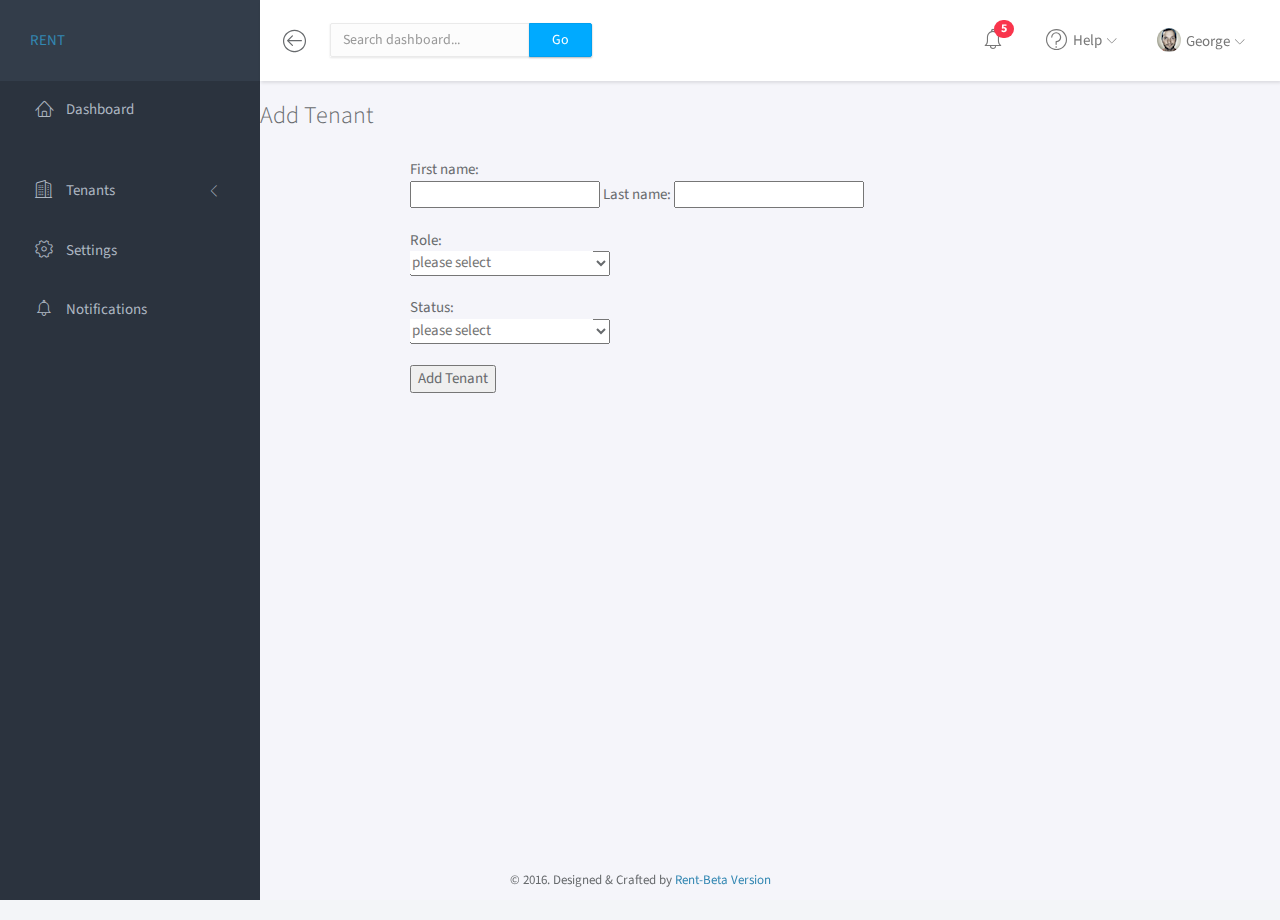
==== commit 17ef935c: "update" ====
--- a/add tenant.html
+++ b/add tenant.html
@@ -31,10 +31,9 @@
 				<nav>
 					<ul class="nav">
 						<li><a href="index.html" class=""><i class="lnr lnr-home"></i> <span>Dashboard</span></a></li>
-						<!-- <li><a href="users.html" class=""><i class="lnr lnr-user"></i> <span>Users</span></a></li> -->
-						<!-- <li><a href="tenants.html" class=""><i class="lnr lnr-users"></i> <span>Tenants</span></a></li> -->
 						
-							<li>
+						
+						<!-- 	<li>
 							<a href="#subPages" data-toggle="collapse" class="collapsed"><i class="lnr lnr-user"></i> <span>Users</span> <i class="icon-submenu lnr lnr-chevron-left"></i></a>
 							<div id="subPages" class="collapse ">
 								<ul class="nav">
@@ -43,14 +42,14 @@
 									
 								</ul>
 							</div>
-						</li>
+						</li> -->
 						<br>
 
 						<li>
 							<a href="#subPages" data-toggle="collapse" class="collapsed"><i class="lnr lnr-apartment"></i> <span>Tenants</span> <i class="icon-submenu lnr lnr-chevron-left"></i></a>
 							<div id="subPages" class="collapse ">
 								<ul class="nav">
-									<li><a href="tenants.html" class="">List of Tenants</a></li>
+									<li><a href="list of tenants.html" class="">List of Tenants</a></li>
 									<li><a href="add tenant.html" class="">Add Tenant</a></li>
 									
 								</ul>
@@ -128,7 +127,7 @@
 			<!-- END NAVBAR -->
 				<br>
 					<h3 class="page-title">Add Tenant</h3>	
-
+								<div class="fom" style="margin-left: 150px;">
 								<form action="/action_page.php"> 
 
 								  First name:<br>
@@ -139,18 +138,36 @@
 								  <br><br>
 								   Role:<br>
 
-								  <input type="text" name="role" value=" " >
-								  
+								 <div style="position:relative;width:200px;height:25px;border:0;padding:0;margin:0;">
+											<select style="position:absolute;top:0px;left:0px;width:200px; height:25px;line-height:20px;margin:0;padding:0;" onchange="document.getElementById('displayValue').value=this.options[this.selectedIndex].text; document.getElementById('idValue').value=this.options[this.selectedIndex].value;">
+											   <option></option>
+											   <option value="one">Caretaker</option>
+											   <option value="two">Admin</option>
+											  
+											</select>
+											<input name="displayValue" placeholder="please select" id="displayValue" style="position:absolute;top:0px;left:0px;width:183px;width:180px\9;#width:180px;height:23px; height:21px\9;#height:18px;border:0px solid #556;" onfocus="this.select()" type="text">
+											<input name="idValue" id="idValue" type="hidden">
+`									</div>
+									<br>
 								  
 								   Status:
-								  <input type="text" name="Status" value="">
+										 <div style="position:relative;width:200px;height:25px;border:0;padding:0;margin:0;">
+											<select style="position:absolute;top:0px;left:0px;width:200px; height:25px;line-height:20px;margin:0;padding:0;" onchange="document.getElementById('displayValue').value=this.options[this.selectedIndex].text; document.getElementById('idValue').value=this.options[this.selectedIndex].value;">
+											   <option></option>
+											   <option value="one">active</option>
+											   <option value="two">inactive</option>
+											  
+											</select>
+											<input name="displayValue" placeholder="please select" id="displayValue" style="position:absolute;top:0px;left:0px;width:183px;width:180px\9;#width:180px;height:23px; height:21px\9;#height:18px;border:0px solid #556;" onfocus="this.select()" type="text">
+											<input name="idValue" id="idValue" type="hidden">
+`										</div>
+								  
 
-								  <br><br>
-								  <input type="submit" value="Submit">
 
 								</form> 
 								<br>
-								<button>Add Tenant </button> 
+								<button>Add Tenant </button>
+								</div> 
 									
 							
 						</div>
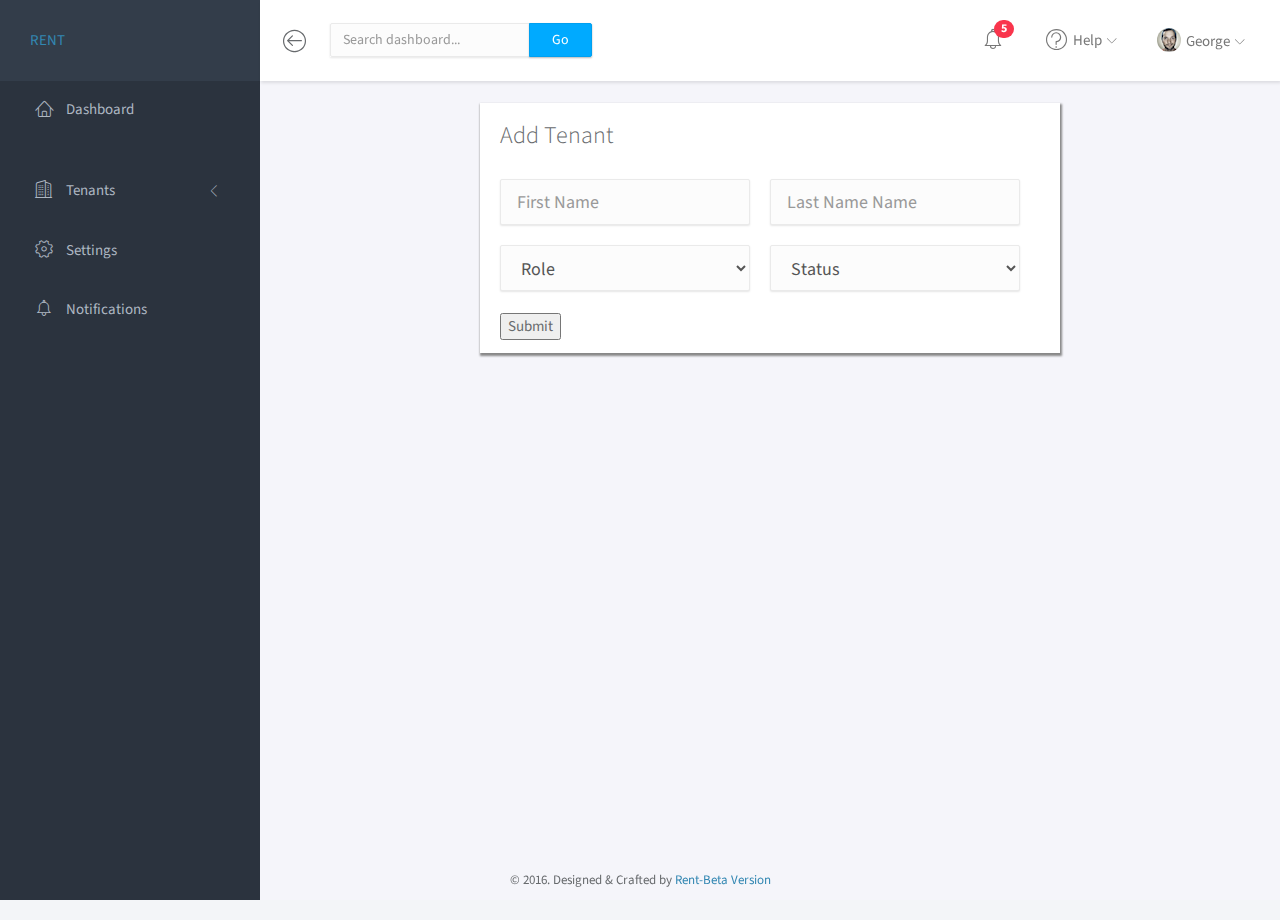
==== commit 1e90cebf: "update" ====
--- a/add tenant.html
+++ b/add tenant.html
@@ -125,54 +125,52 @@
 				</div>
 			</nav>
 			<!-- END NAVBAR -->
+
 				<br>
-					<h3 class="page-title">Add Tenant</h3>	
-								<div class="fom" style="margin-left: 150px;">
-								<form action="/action_page.php"> 
+					
+								
+				<div class="adten" style="width: 580px;height: 250px;background-color: #fff;margin: 0 auto;padding: 20px; box-shadow: 1px 2px 2px 1px #888888;">
 
-								  First name:<br>
-								  <input type="text" name="firstname" value="">
-								  
-								  Last name:
-								  <input type="text" name="lastname" value="">
-								  <br><br>
-								   Role:<br>
+					<h3 class="page-title" >Add Tenant</h3>
 
-								 <div style="position:relative;width:200px;height:25px;border:0;padding:0;margin:0;">
-											<select style="position:absolute;top:0px;left:0px;width:200px; height:25px;line-height:20px;margin:0;padding:0;" onchange="document.getElementById('displayValue').value=this.options[this.selectedIndex].text; document.getElementById('idValue').value=this.options[this.selectedIndex].value;">
-											   <option></option>
-											   <option value="one">Caretaker</option>
-											   <option value="two">Admin</option>
-											  
-											</select>
-											<input name="displayValue" placeholder="please select" id="displayValue" style="position:absolute;top:0px;left:0px;width:183px;width:180px\9;#width:180px;height:23px; height:21px\9;#height:18px;border:0px solid #556;" onfocus="this.select()" type="text">
-											<input name="idValue" id="idValue" type="hidden">
-`									</div>
-									<br>
-								  
-								   Status:
-										 <div style="position:relative;width:200px;height:25px;border:0;padding:0;margin:0;">
-											<select style="position:absolute;top:0px;left:0px;width:200px; height:25px;line-height:20px;margin:0;padding:0;" onchange="document.getElementById('displayValue').value=this.options[this.selectedIndex].text; document.getElementById('idValue').value=this.options[this.selectedIndex].value;">
-											   <option></option>
-											   <option value="one">active</option>
-											   <option value="two">inactive</option>
-											  
-											</select>
-											<input name="displayValue" placeholder="please select" id="displayValue" style="position:absolute;top:0px;left:0px;width:183px;width:180px\9;#width:180px;height:23px; height:21px\9;#height:18px;border:0px solid #556;" onfocus="this.select()" type="text">
-											<input name="idValue" id="idValue" type="hidden">
-`										</div>
-								  
+						<input class="form-control input-lg" placeholder="First Name" type="text" style="width: 250px; float: left; margin: 0 20px 0 0;" >
+						
+
+						<input class="form-control input-lg" placeholder="Last Name Name" type="text" style="width: 250px; float: left; margin: 0 20px 0 0;">
 
 
-								</form> 
-								<br>
-								<button>Add Tenant </button>
+						<!-- <input class="form-control input-lg" placeholder="Email" type="text" style="width: 250px; float: left; margin-top: 20px;margin-right: 20px;">
+
+
+						<input class="form-control input-lg" placeholder="Phone" type="text" style="width: 250px; float: left; margin-top: 20px;margin-right: 20px;">
+ -->
+								
+						<select class="form-control input-lg" style="width: 250px; float: left; margin-top: 20px;margin-right: 20px;" >
+										<option value="hse no.">Role</option>
+										<option value="">Caretaker</option>
+										<option value="">Admin</option>
+										
+						</select>
+
+						<select class="form-control input-lg" style="width: 250px; float: left; margin-top: 20px;margin-right: 20px;" >
+										<option value="hse no.">Status</option>
+										<option value="">Active</option>
+										<option value="">Inactive</option>
+										
+										
+						</select>
+						<br clear="all"><br>
+
+						<button>Submit</button>
+								
+
+								
 								</div> 
 									
 							
 						</div>
 					</div>
-				</div> -->
+				</div> 
 			</div>
 			<!-- END MAIN CONTENT -->
 			<footer>
